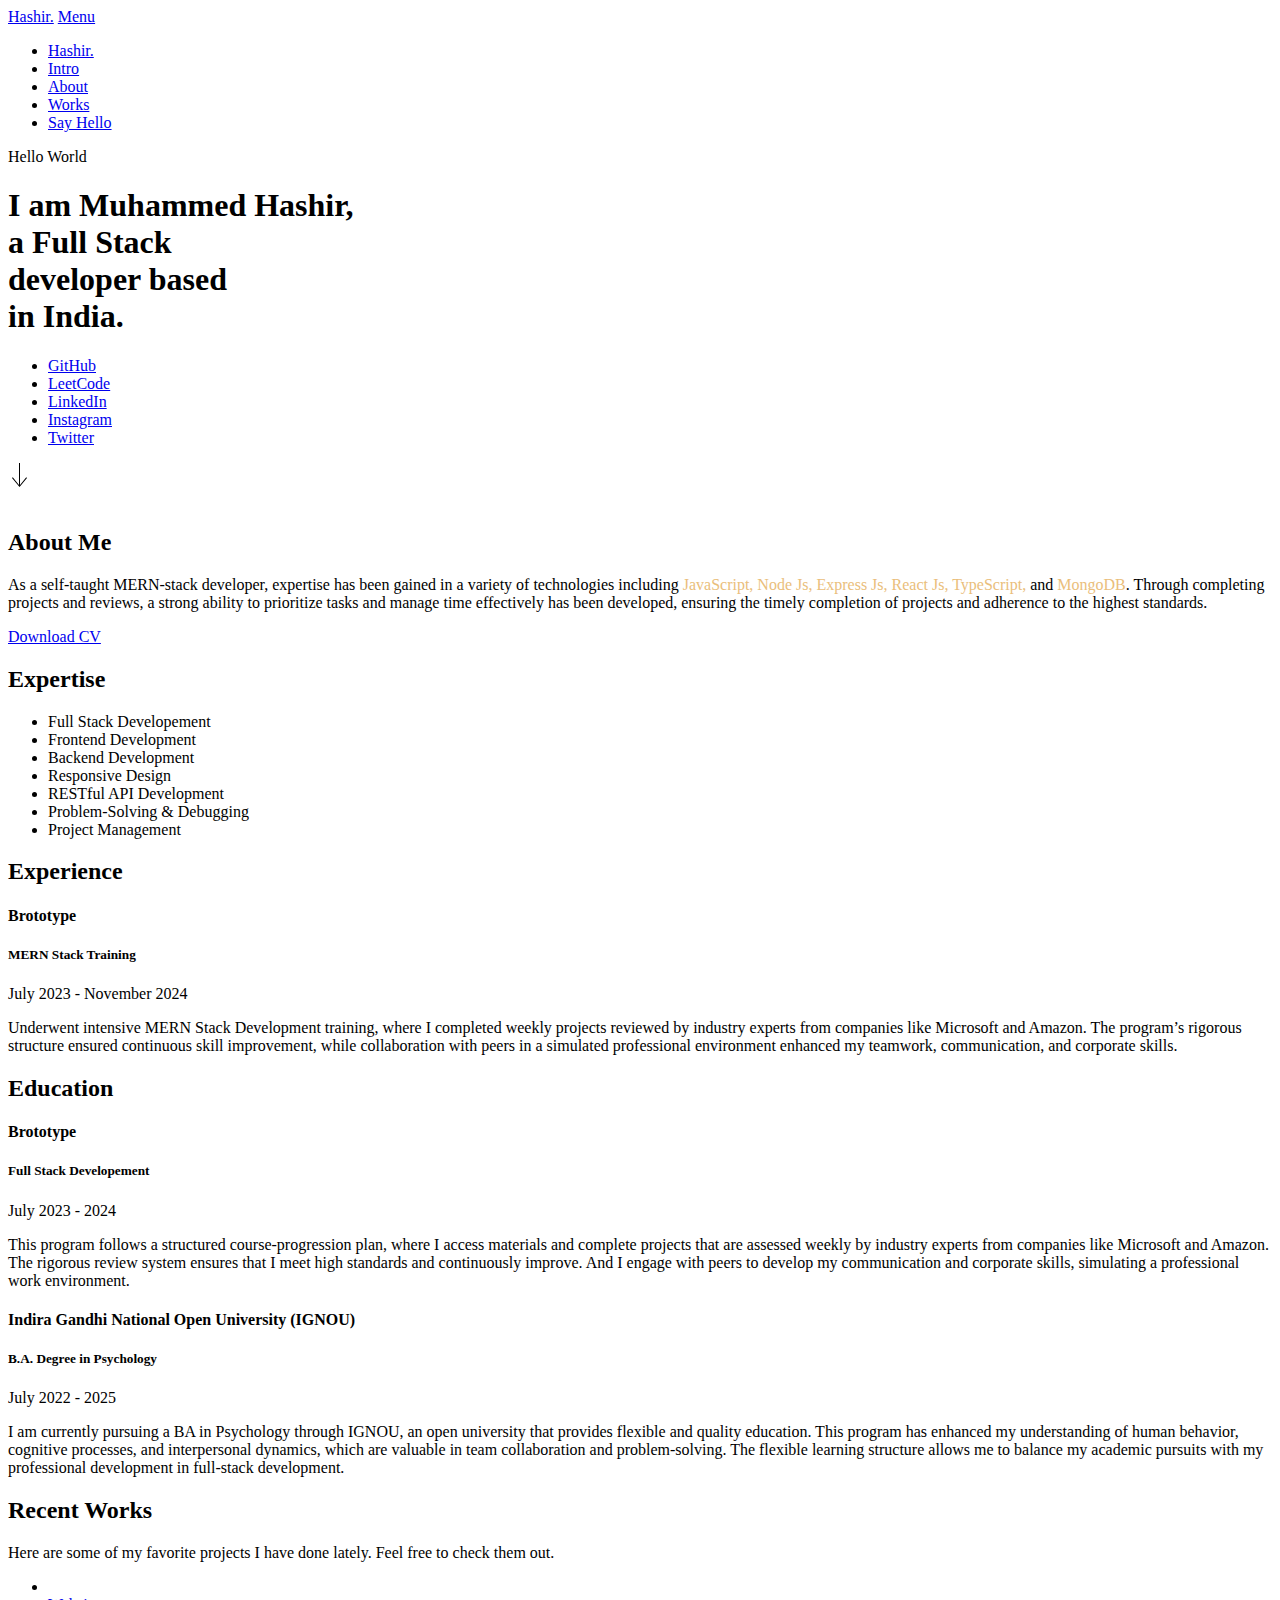
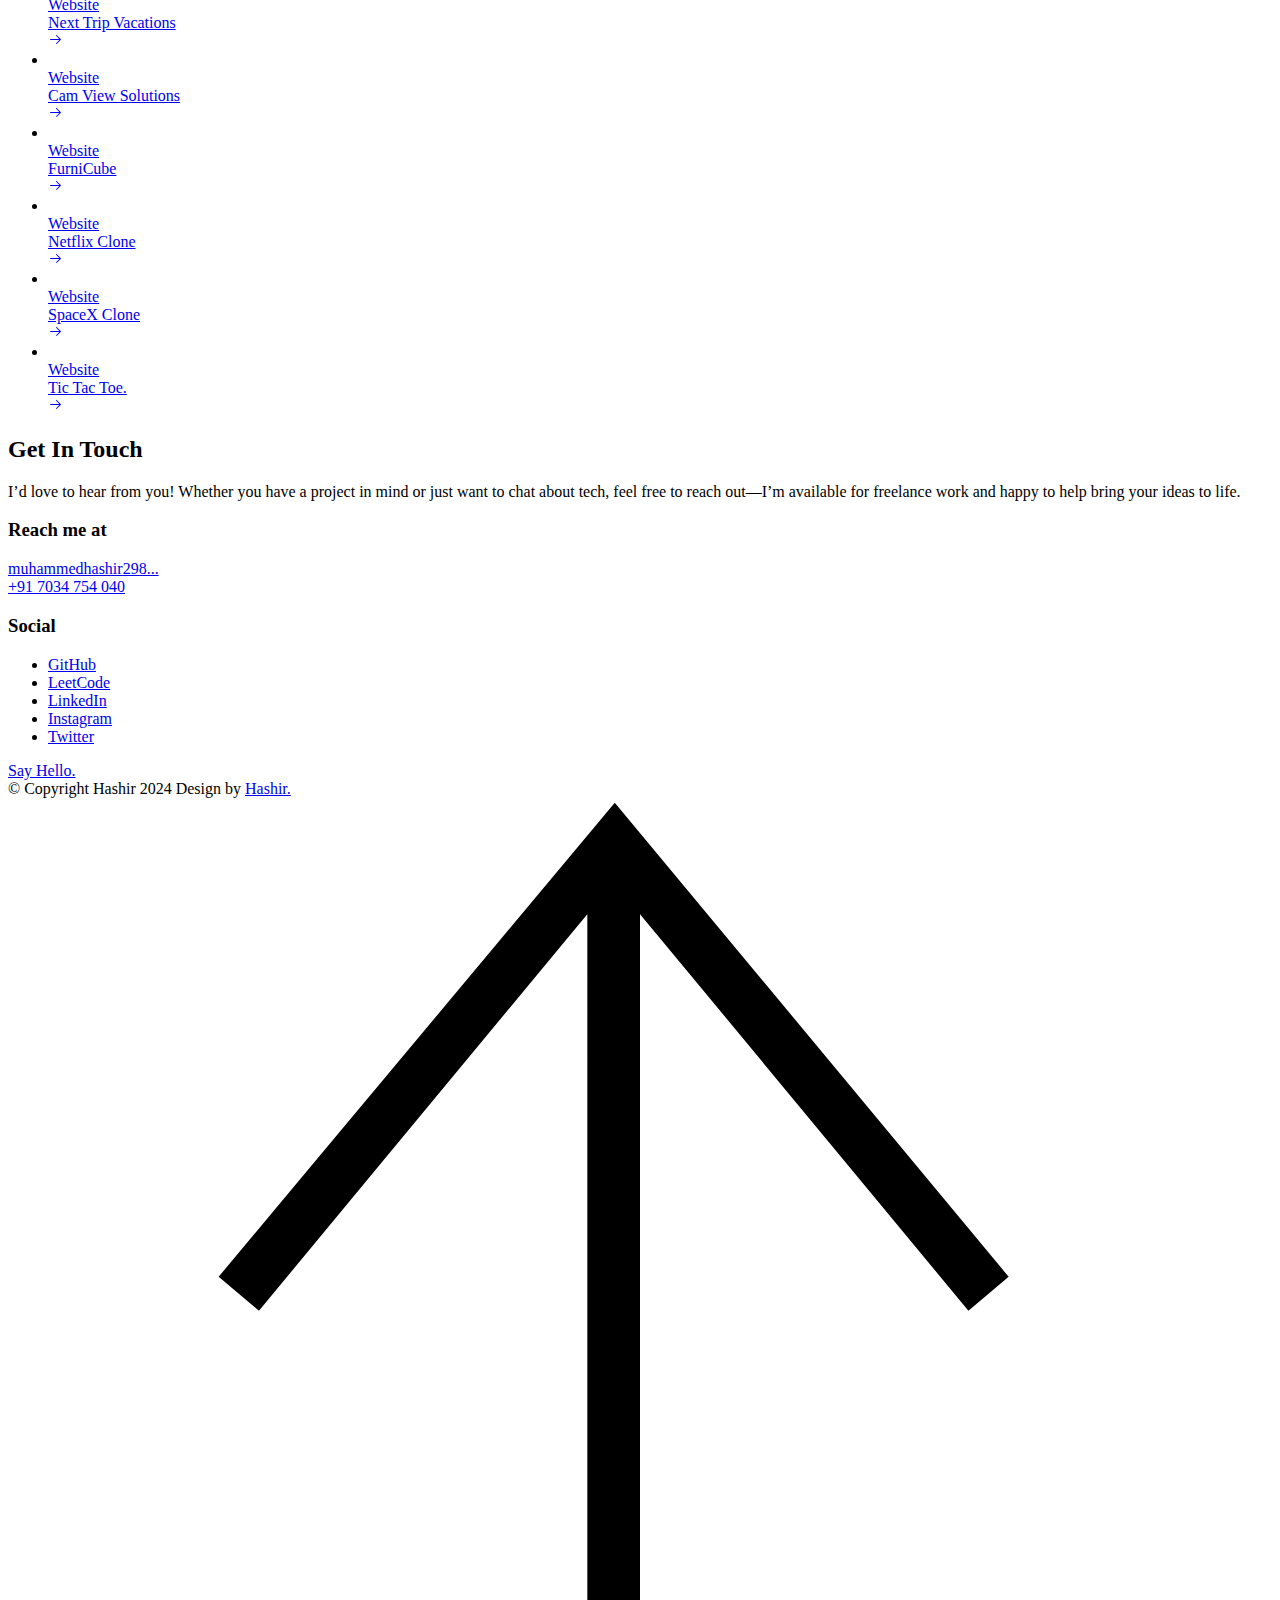
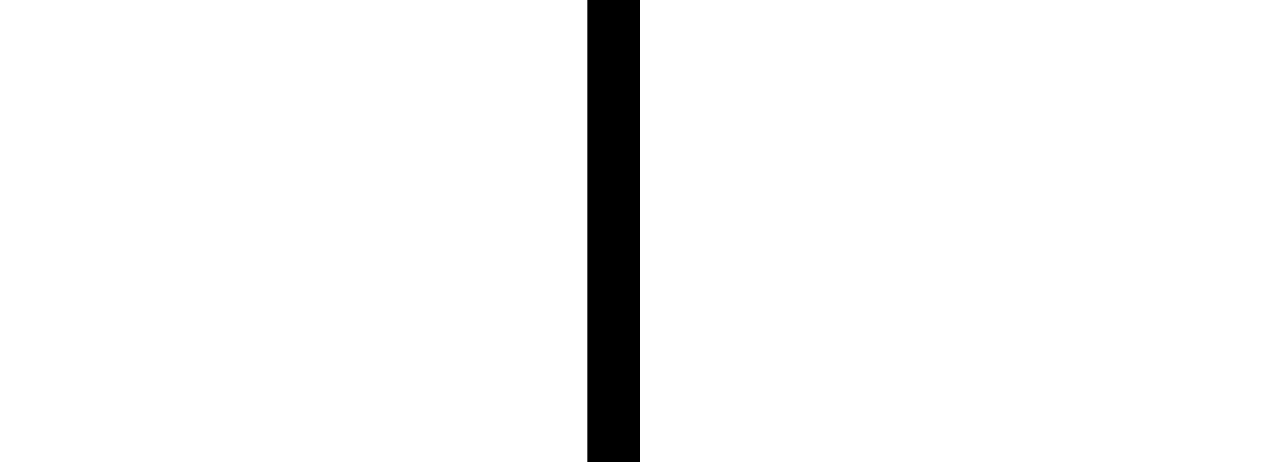
==== index.html @ 38540b13 "done" ====
<!DOCTYPE html>
<html class="no-js ss-preload" lang="en">

<head>

    <!--- basic page needs
    ================================================== -->
    <meta charset="utf-8">
    <title>Hashir</title>
    <meta name="description" content="">
    <meta name="author" content="">

    <!-- mobile specific metas
    ================================================== -->
    <meta name="viewport" content="width=device-width, initial-scale=1">

    <!-- CSS
    ================================================== -->
    <link rel="stylesheet" href="css/vendor.css">
    <link rel="stylesheet" href="css/styles.css">

    <!-- favicons
    ================================================== -->
    <link rel="apple-touch-icon" sizes="180x180" href="apple-touch-icon.png">
    <link rel="icon" type="image/png" sizes="32x32" href="favicon.png">
    <link rel="icon" type="image/png" sizes="16x16" href="favicon.png">
    <link rel="manifest" href="site.webmanifest">

</head>

<body id="top">


    <!-- # preloader
    ================================================== -->
    <div id="preloader">
        <div id="loader">
        </div>
    </div>


    <!-- # page wrap
    ================================================== -->
    <div class="s-pagewrap">

        <div class="circles">
            <span></span>
            <span></span>
            <span></span>
            <span></span>
            <span></span>
        </div>


        <!-- ## site header 
        ================================================== -->
        <header class="s-header">

            <div class="header-mobile">
                <span class="mobile-home-link"><a href="index.html">Hashir.</a></span>
                <a class="mobile-menu-toggle" href="#0"><span>Menu</span></a>
            </div>

            <div class="row wide main-nav-wrap">
                <nav class="column lg-12 main-nav">
                    <ul>
                        <li><a href="index.html" class="home-link">Hashir.</a></li>
                        <li class="current"><a href="#intro" class="smoothscroll">Intro</a></li>
                        <li><a href="#about" class="smoothscroll">About</a></li>
                        <li><a href="#works" class="smoothscroll">Works</a></li>
                        <li><a href="#contact" class="smoothscroll">Say Hello</a></li>
                    </ul>
                </nav>
            </div>

        </header> <!-- end s-header -->


        <!-- ## main content
        ==================================================- -->
        <main class="s-content">


            <!-- ### intro
            ================================================== -->
            <section id="intro" class="s-intro target-section">

                <div class="row intro-content wide">

                    <div class="column">
                        <div class="text-pretitle with-line">
                            Hello World
                        </div>

                        <h1 class="text-huge-title">
                            I am Muhammed Hashir, <br>
                            a Full Stack <br>
                            developer based <br>
                            in India.
                        </h1>
                    </div>

                    <ul class="intro-social">
                        <li><a href="https://github.com/hazecodez">GitHub</a></li>
                        <li><a href="https://leetcode.com/u/mdhashir/">LeetCode</a></li>
                        <li><a href="https://www.linkedin.com/in/hashir-fullstack-dev/">LinkedIn</a></li>
                        <li><a href="https://www.instagram.com/hashirrre/">Instagram</a></li>
                        <li><a href="https://x.com/hazee040">Twitter</a></li>

                    </ul>

                </div> <!-- end intro content -->

                <a href="#about" class="intro-scrolldown smoothscroll">
                    <svg width="24" height="24" viewBox="0 0 24 24" xmlns="http://www.w3.org/2000/svg"
                        fill-rule="evenodd" clip-rule="evenodd">
                        <path
                            d="M11 21.883l-6.235-7.527-.765.644 7.521 9 7.479-9-.764-.645-6.236 7.529v-21.884h-1v21.883z" />
                    </svg>
                </a>

            </section> <!-- end s-intro -->


            <!-- ### about
            ================================================== -->
            <section id="about" class="s-about target-section">


                <div class="row about-info wide" data-animate-block>

                    <div class="column lg-6 md-12 about-info__pic-block">
                        <img src="images/about-photo.png" srcset="images/about-photo.png 1x, images/about-photo.png 2x"
                            alt="" class="about-info__pic" data-animate-el>
                    </div>

                    <div class="column lg-6 md-12">
                        <div class="about-info__text">

                            <h2 class="text-pretitle with-line" data-animate-el>
                                About Me
                            </h2>
                            <p class="attention-getter" data-animate-el>
                                As a self-taught MERN-stack developer, expertise has been gained in a variety of
                                technologies including <span style="color: #eabe7b;">JavaScript, Node Js, Express Js,
                                    React Js, TypeScript,</span> and
                                <span style="color: #eabe7b;">MongoDB</span>. Through completing projects and reviews, a
                                strong ability to prioritize tasks
                                and manage time effectively has been developed, ensuring the timely completion of
                                projects and adherence to the highest standards.
                            </p>
                            <a href="mycv.pdf" download="MUHAMMED HASHIR.pdf" class="btn btn--medium u-fullwidth"
                                data-animate-el>Download CV</a>

                        </div>
                    </div>
                </div> <!-- about-info -->


                <div class="row about-expertise" data-animate-block>
                    <div class="column lg-12">

                        <h2 class="text-pretitle" data-animate-el>Expertise</h2>

                        <ul class="skills-list h1" data-animate-el>
                            <li>Full Stack Developement</li>
                            <li>Frontend Development</li>
                            <li>Backend Development</li>
                            <li>Responsive Design</li>
                            <li>RESTful API Development</li>
                            <li>Problem-Solving & Debugging</li>
                            <li>Project Management</li>
                        </ul>

                    </div>
                </div> <!-- end about-expertise -->


                <div class="row about-timelines" data-animate-block>

                    <div class="column lg-6 tab-12">

                        <h2 class="text-pretitle" data-animate-el>
                            Experience
                        </h2>

                        <div class="timeline" data-animate-el>

                            <!-- <div class="timeline__block">
                                <div class="timeline__bullet"></div>
                                <div class="timeline__header">
                                    <h4 class="timeline__title">viaDOTS</h3>
                                        <h5 class="timeline__meta">Backend Developer</h5>
                                        <p class="timeline__timeframe">December 2024 - Present</p>
                                </div>
                                <div class="timeline__desc">
                                    <p>Contributed to the development of a robust ride-hailing platform by building and
                                        optimizing microservices using Node.js. Played a key role in ensuring seamless
                                        operations for the Driver Operated Transport Service (DOTS), focusing on
                                        scalability, reliability, and performance. Worked on implementing transparent
                                        pricing and efficient backend processes to support hassle-free rides for both
                                        Riders and Drivers, aligning with the company’s mission to deliver smart and
                                        user-friendly solutions.</p>
                                </div>
                            </div> -->

                            <div class="timeline__block">
                                <div class="timeline__bullet"></div>
                                <div class="timeline__header">
                                    <h4 class="timeline__title">Brototype</h4>
                                    <h5 class="timeline__meta">MERN Stack Training</h5>
                                    <p class="timeline__timeframe">July 2023 - November 2024</p>
                                </div>
                                <div class="timeline__desc">
                                    <p>Underwent intensive MERN Stack Development training, where I completed weekly
                                        projects reviewed by industry experts from companies like Microsoft and Amazon.
                                        The program’s rigorous structure ensured continuous skill improvement, while
                                        collaboration with peers in a simulated professional environment enhanced my
                                        teamwork, communication, and corporate skills.</p>
                                </div>
                            </div>

                        </div> <!-- end timeline -->

                    </div> <!-- end column -->

                    <div class="column lg-6 tab-12">

                        <h2 class="text-pretitle" data-animate-el>
                            Education
                        </h2>

                        <div class="timeline" data-animate-el>

                            <div class="timeline__block">
                                <div class="timeline__bullet"></div>
                                <div class="timeline__header">
                                    <h4 class="timeline__title">Brototype</h3>
                                        <h5 class="timeline__meta">Full Stack Developement</h5>
                                        <p class="timeline__timeframe">July 2023 - 2024</p>
                                </div>
                                <div class="timeline__desc">
                                    <p>This program follows a structured course-progression plan, where I access
                                        materials and complete projects that are assessed weekly by industry experts
                                        from companies like Microsoft and Amazon. The rigorous review system ensures
                                        that I meet high standards and continuously improve. And I engage with peers
                                        to
                                        develop my communication and corporate skills, simulating a professional
                                        work
                                        environment.</p>
                                </div>
                            </div>

                            <div class="timeline__block">
                                <div class="timeline__bullet"></div>
                                <div class="timeline__header">
                                    <h4 class="timeline__title">Indira Gandhi National Open University (IGNOU)</h4>
                                    <h5 class="timeline__meta">B.A. Degree in Psychology</h5>
                                    <p class="timeline__timeframe">July 2022 - 2025</p>
                                </div>
                                <div class="timeline__desc">
                                    <p>I am currently pursuing a BA in Psychology through IGNOU, an open university
                                        that
                                        provides flexible and quality education. This program has enhanced my
                                        understanding of human behavior, cognitive processes, and interpersonal
                                        dynamics, which are valuable in team collaboration and problem-solving. The
                                        flexible learning structure allows me to balance my academic pursuits with
                                        my
                                        professional development in full-stack development.</p>
                                </div>
                            </div>

                        </div>

                    </div> <!-- end column -->


                </div> <!-- end about-timelines -->

            </section> <!-- end s-about -->


            <!-- ### works
            ================================================== -->
            <section id="works" class="s-works target-section">


                <div class="row works-portfolio">

                    <div class="column lg-12" data-animate-block>

                        <h2 class="text-pretitle" data-animate-el>
                            Recent Works
                        </h2>
                        <p class="h1" data-animate-el>
                            Here are some of my favorite projects I have done lately. Feel free to check them out.
                        </p>

                        <ul class="folio-list row block-lg-one-half block-stack-on-1000">

                            <li class="folio-list__item column" data-animate-el>
                                <a class="folio-list__item-link" href="#modal-01">
                                    <div class="folio-list__item-pic">
                                        <img src="images/portfolio/fuji.jpg"
                                            srcset="images/portfolio/fuji.jpg 1x, images/portfolio/fuji@2x.jpg 2x"
                                            alt="">
                                    </div>

                                    <div class="folio-list__item-text">
                                        <div class="folio-list__item-cat">
                                            Website
                                        </div>
                                        <div class="folio-list__item-title">
                                            Next Trip Vacations
                                        </div>
                                    </div>
                                </a>
                                <a class="folio-list__proj-link" href="#" title="project link">
                                    <svg width="15" height="15" viewBox="0 0 15 15" fill="none"
                                        xmlns="http://www.w3.org/2000/svg">
                                        <path
                                            d="M8.14645 3.14645C8.34171 2.95118 8.65829 2.95118 8.85355 3.14645L12.8536 7.14645C13.0488 7.34171 13.0488 7.65829 12.8536 7.85355L8.85355 11.8536C8.65829 12.0488 8.34171 12.0488 8.14645 11.8536C7.95118 11.6583 7.95118 11.3417 8.14645 11.1464L11.2929 8H2.5C2.22386 8 2 7.77614 2 7.5C2 7.22386 2.22386 7 2.5 7H11.2929L8.14645 3.85355C7.95118 3.65829 7.95118 3.34171 8.14645 3.14645Z"
                                            fill="currentColor" fill-rule="evenodd" clip-rule="evenodd"></path>
                                    </svg>
                                </a>
                            </li> <!--end folio-list__item -->

                            <li class="folio-list__item column" data-animate-el>
                                <a class="folio-list__item-link" href="#modal-02">
                                    <div class="folio-list__item-pic">
                                        <img src="images/portfolio/lamp.jpg"
                                            srcset="images/portfolio/lamp.jpg 1x, images/portfolio/lamp@2x.jpg 2x"
                                            alt="">
                                    </div>

                                    <div class="folio-list__item-text">
                                        <div class="folio-list__item-cat">
                                            Website
                                        </div>
                                        <div class="folio-list__item-title">
                                            Cam View Solutions
                                        </div>
                                    </div>
                                </a>
                                <a class="folio-list__proj-link" href="#" title="project link">
                                    <svg width="15" height="15" viewBox="0 0 15 15" fill="none"
                                        xmlns="http://www.w3.org/2000/svg">
                                        <path
                                            d="M8.14645 3.14645C8.34171 2.95118 8.65829 2.95118 8.85355 3.14645L12.8536 7.14645C13.0488 7.34171 13.0488 7.65829 12.8536 7.85355L8.85355 11.8536C8.65829 12.0488 8.34171 12.0488 8.14645 11.8536C7.95118 11.6583 7.95118 11.3417 8.14645 11.1464L11.2929 8H2.5C2.22386 8 2 7.77614 2 7.5C2 7.22386 2.22386 7 2.5 7H11.2929L8.14645 3.85355C7.95118 3.65829 7.95118 3.34171 8.14645 3.14645Z"
                                            fill="currentColor" fill-rule="evenodd" clip-rule="evenodd"></path>
                                    </svg>
                                </a>
                            </li> <!--end folio-list__item -->

                            <li class="folio-list__item column" data-animate-el>
                                <a class="folio-list__item-link" href="#modal-03">
                                    <div class="folio-list__item-pic">
                                        <img src="images/portfolio/rucksack.jpg"
                                            srcset="images/portfolio/rucksack.jpg 1x, images/portfolio/rucksack@2x.jpg 2x"
                                            alt="">
                                    </div>

                                    <div class="folio-list__item-text">
                                        <div class="folio-list__item-cat">
                                            Website
                                        </div>
                                        <div class="folio-list__item-title">
                                            FurniCube
                                        </div>
                                    </div>
                                </a>
                                <a class="folio-list__proj-link" href="#" title="project link">
                                    <svg width="15" height="15" viewBox="0 0 15 15" fill="none"
                                        xmlns="http://www.w3.org/2000/svg">
                                        <path
                                            d="M8.14645 3.14645C8.34171 2.95118 8.65829 2.95118 8.85355 3.14645L12.8536 7.14645C13.0488 7.34171 13.0488 7.65829 12.8536 7.85355L8.85355 11.8536C8.65829 12.0488 8.34171 12.0488 8.14645 11.8536C7.95118 11.6583 7.95118 11.3417 8.14645 11.1464L11.2929 8H2.5C2.22386 8 2 7.77614 2 7.5C2 7.22386 2.22386 7 2.5 7H11.2929L8.14645 3.85355C7.95118 3.65829 7.95118 3.34171 8.14645 3.14645Z"
                                            fill="currentColor" fill-rule="evenodd" clip-rule="evenodd"></path>
                                    </svg>
                                </a>
                            </li> <!--end folio-list__item -->

                            <li class="folio-list__item column" data-animate-el>
                                <a class="folio-list__item-link" href="#modal-04">
                                    <div class="folio-list__item-pic">
                                        <img src="images/portfolio/skaterboy.jpg"
                                            srcset="images/portfolio/skaterboy.jpg 1x, images/portfolio/skaterboy@2x.jpg 2x"
                                            alt="">
                                    </div>

                                    <div class="folio-list__item-text">
                                        <div class="folio-list__item-cat">
                                            Website
                                        </div>
                                        <div class="folio-list__item-title">
                                            Netflix Clone
                                        </div>
                                    </div>
                                </a>
                                <a class="folio-list__proj-link" href="#" title="project link">
                                    <svg width="15" height="15" viewBox="0 0 15 15" fill="none"
                                        xmlns="http://www.w3.org/2000/svg">
                                        <path
                                            d="M8.14645 3.14645C8.34171 2.95118 8.65829 2.95118 8.85355 3.14645L12.8536 7.14645C13.0488 7.34171 13.0488 7.65829 12.8536 7.85355L8.85355 11.8536C8.65829 12.0488 8.34171 12.0488 8.14645 11.8536C7.95118 11.6583 7.95118 11.3417 8.14645 11.1464L11.2929 8H2.5C2.22386 8 2 7.77614 2 7.5C2 7.22386 2.22386 7 2.5 7H11.2929L8.14645 3.85355C7.95118 3.65829 7.95118 3.34171 8.14645 3.14645Z"
                                            fill="currentColor" fill-rule="evenodd" clip-rule="evenodd"></path>
                                    </svg>
                                </a>
                            </li> <!--end folio-list__item -->

                            <li class="folio-list__item column" data-animate-el>
                                <a class="folio-list__item-link" href="#modal-05">
                                    <div class="folio-list__item-pic">
                                        <img src="images/portfolio/sanddunes.jpg"
                                            srcset="images/portfolio/sanddunes.jpg 1x, images/portfolio/sanddunes@2x.jpg 2x"
                                            alt="">
                                    </div>

                                    <div class="folio-list__item-text">
                                        <div class="folio-list__item-cat">
                                            Website
                                        </div>
                                        <div class="folio-list__item-title">
                                            SpaceX Clone
                                        </div>
                                    </div>
                                </a>
                                <a class="folio-list__proj-link" href="#" title="project link">
                                    <svg width="15" height="15" viewBox="0 0 15 15" fill="none"
                                        xmlns="http://www.w3.org/2000/svg">
                                        <path
                                            d="M8.14645 3.14645C8.34171 2.95118 8.65829 2.95118 8.85355 3.14645L12.8536 7.14645C13.0488 7.34171 13.0488 7.65829 12.8536 7.85355L8.85355 11.8536C8.65829 12.0488 8.34171 12.0488 8.14645 11.8536C7.95118 11.6583 7.95118 11.3417 8.14645 11.1464L11.2929 8H2.5C2.22386 8 2 7.77614 2 7.5C2 7.22386 2.22386 7 2.5 7H11.2929L8.14645 3.85355C7.95118 3.65829 7.95118 3.34171 8.14645 3.14645Z"
                                            fill="currentColor" fill-rule="evenodd" clip-rule="evenodd"></path>
                                    </svg>
                                </a>
                            </li> <!--end folio-list__item -->

                            <li class="folio-list__item column" data-animate-el>
                                <a class="folio-list__item-link" href="#modal-06">
                                    <div class="folio-list__item-pic">
                                        <img src="images/portfolio/minimalismo.jpg"
                                            srcset="images/portfolio/minimalismo.jpg 1x, images/portfolio/minimalismo@2x.jpg 2x"
                                            alt="">
                                    </div>

                                    <div class="folio-list__item-text">
                                        <div class="folio-list__item-cat">
                                            Website
                                        </div>
                                        <div class="folio-list__item-title">
                                            Tic Tac Toe.
                                        </div>
                                    </div>
                                </a>
                                <a class="folio-list__proj-link" href="#" title="project link">
                                    <svg width="15" height="15" viewBox="0 0 15 15" fill="none"
                                        xmlns="http://www.w3.org/2000/svg">
                                        <path
                                            d="M8.14645 3.14645C8.34171 2.95118 8.65829 2.95118 8.85355 3.14645L12.8536 7.14645C13.0488 7.34171 13.0488 7.65829 12.8536 7.85355L8.85355 11.8536C8.65829 12.0488 8.34171 12.0488 8.14645 11.8536C7.95118 11.6583 7.95118 11.3417 8.14645 11.1464L11.2929 8H2.5C2.22386 8 2 7.77614 2 7.5C2 7.22386 2.22386 7 2.5 7H11.2929L8.14645 3.85355C7.95118 3.65829 7.95118 3.34171 8.14645 3.14645Z"
                                            fill="currentColor" fill-rule="evenodd" clip-rule="evenodd"></path>
                                    </svg>
                                </a>
                            </li> <!--end folio-list__item -->



                        </ul> <!-- end folio-list -->

                    </div> <!-- end column -->


                    <!-- Modal Templates Popup
                    -------------------------------------------- -->
                    <div id="modal-01" hidden>
                        <div class="modal-popup">
                            <img src="images/portfolio/gallery/g-fuji.jpg" alt="">

                            <div class="modal-popup__desc">
                                <h5>Next Trip Vacations</h5>
                                <p>A travel package booking platform where users can book packages, share experiences,
                                    and connect with hosts via chat and video calls. Travel hosts can create and manage
                                    packages, while admins oversee the entire platform for smooth operation.</p>
                                <ul class="modal-popup__cat">
                                    <li><a href="https://github.com/hazecodez/Next-Trip-Client"><span
                                                style="color: black;">Frontend</span></a></li>
                                    <li><a href="https://github.com/hazecodez/Next-Trip-Server"><span
                                                style="color: black;">Backend</span></a></li>
                                </ul>
                            </div>

                            <a href="https://next-trip-client.vercel.app/" class="modal-popup__details">Live link</a>
                        </div>
                    </div> <!-- end modal -->

                    <div id="modal-02" hidden>
                        <div class="modal-popup">
                            <img src="images/portfolio/gallery/g-lamp.jpg" alt="">

                            <div class="modal-popup__desc">
                                <h5>Cam View Solutions</h5>
                                <p>A static website built for Cam View Solutions to showcase their expertise and
                                    services in security and technology. Developed using React and Tailwind CSS for a
                                    sleek, responsive design, and integrated with EmailJS for seamless contact
                                    functionality.</p>
                                <ul class="modal-popup__cat">

                                    <li><a href="https://github.com/hazecodez/Cam-View-Solutions"><span
                                                style="color: black;">Source Code</span></a></li>

                                </ul>
                            </div>

                            <a href="https://camviewsolutions.vercel.app/" class="modal-popup__details">Live link</a>
                        </div>
                    </div> <!-- end modal -->

                    <div id="modal-03" hidden>
                        <div class="modal-popup">
                            <img src="images/portfolio/gallery/g-rucksack.jpg" alt="">

                            <div class="modal-popup__desc">
                                <h5>FurniCube</h5>
                                <p>An e-commerce platform offering a complete range of features, including product
                                    browsing, cart management, and secure payments. Built with Node.js for the backend
                                    and EJS for dynamic views, the platform integrates Razorpay for seamless and secure
                                    payment processing, ensuring a smooth user experience.</p>
                                <ul class="modal-popup__cat">
                                    <li><a href="https://github.com/hazecodez/FurniCube"><span
                                                style="color: black;">Source Code</span></a></li>
                                </ul>
                            </div>

                            <a href="https://www.behance.net/" class="modal-popup__details">Project link</a>
                        </div>
                    </div> <!-- end modal -->

                    <div id="modal-04" hidden>
                        <div class="modal-popup">
                            <img src="images/portfolio/gallery/g-skaterboy.jpg" alt="">

                            <div class="modal-popup__desc">
                                <h5>Netflix Clone</h5>
                                <p>The Netflix Clone is a React-based web application that replicates the Netflix user
                                    interface. It fetches movie data and trailers from the TMDB (The Movie Database)
                                    API, showcasing movies in categorized rows, similar to the Netflix platform.</p>
                                <ul class="modal-popup__cat">
                                    <li><a href="https://github.com/hazecodez/Netflix-React-App"><span
                                        style="color: black;">Source Code</span></a></li>
                                </ul>
                            </div>

                            
                        </div>
                    </div> <!-- end modal -->

                    <div id="modal-05" hidden>
                        <div class="modal-popup">

                            <img src="images/portfolio/gallery/g-sanddunes.jpg" alt="">

                            <div class="modal-popup__desc">
                                <h5>SpaceX Clone</h5>
                                <p>The SpaceX Clone is a responsive website that replicates the official SpaceX website
                                    design, created using only HTML and CSS. The project showcases a visually appealing
                                    and fully responsive layout, ensuring compatibility across different devices and
                                    screen sizes.
                                </p>
                                <ul class="modal-popup__cat">
                                    <li><a href="https://github.com/hazecodez/spacex_clone"><span
                                        style="color: black;">Source Code</span></a></li>
                                </ul>
                            </div>

                            
                        </div>
                    </div> <!-- end modal -->

                    <div id="modal-06" hidden>
                        <div class="modal-popup">
                            <img src="images/portfolio/gallery/g-minimalismo.jpg" alt="">

                            <div class="modal-popup__desc">
                                <h5>Tic Tac Toe Game</h5>
                                <p>The Tic Tac Toe game is a simple React application with a clean and intuitive design.
                                    It allows two players to compete on a 3x3 grid, taking turns to place their symbols
                                    (X or O) until one player wins or the game ends in a draw.
                                    </p>
                                <ul class="modal-popup__cat">
                                    <li><a href="https://github.com/hazecodez/Tic-Tac-Toe"><span
                                        style="color: black;">Source Code</span></a></li>
                                    
                                </ul>
                            </div>

                           
                        </div>
                    </div> <!-- end modal -->


                </div> <!-- end works-portfolio -->


                <!-- <div class="row testimonials">
                    <div class="column lg-12" data-animate-block>

                        <div class="swiper-container testimonial-slider" data-animate-el>

                            <div class="swiper-wrapper">

                                <div class="testimonial-slider__slide swiper-slide">
                                    <div class="testimonial-slider__author">
                                        <img src="images/avatars/user-02.jpg" alt="Author image"
                                            class="testimonial-slider__avatar">
                                        <cite class="testimonial-slider__cite">
                                            <strong>Tim Cook</strong>
                                            <span>CEO, Apple</span>
                                        </cite>
                                    </div>
                                    <p>
                                        Molestiae incidunt consequatur quis ipsa autem nam sit enim magni. Voluptas
                                        tempore rem.
                                        Explicabo a quaerat sint autem dolore ducimus ut consequatur neque. Nisi dolores
                                        quaerat fuga rem nihil nostrum.
                                        Laudantium quia consequatur molestias delectus culpa.
                                    </p>
                                </div> 
                                <div class="testimonial-slider__slide swiper-slide">
                                    <div class="testimonial-slider__author">
                                        <img src="images/avatars/user-03.jpg" alt="Author image"
                                            class="testimonial-slider__avatar">
                                        <cite class="testimonial-slider__cite">
                                            <strong>Sundar Pichai</strong>
                                            <span>CEO, Google</span>
                                        </cite>
                                    </div>
                                    <p>
                                        Excepturi nam cupiditate culpa doloremque deleniti repellat. Veniam quos
                                        repellat voluptas animi adipisci.
                                        Nisi eaque consequatur. Voluptatem dignissimos ut ducimus accusantium
                                        perspiciatis.
                                        Quasi voluptas eius distinctio. Atque eos maxime.
                                    </p>
                                </div> 

                                <div class="testimonial-slider__slide swiper-slide">
                                    <div class="testimonial-slider__author">
                                        <img src="images/avatars/user-01.jpg" alt="Author image"
                                            class="testimonial-slider__avatar">
                                        <cite class="testimonial-slider__cite">
                                            <strong>Satya Nadella</strong>
                                            <span>CEO, Microsoft</span>
                                        </cite>
                                    </div>
                                    <p>
                                        Repellat dignissimos libero. Qui sed at corrupti expedita voluptas odit. Nihil
                                        ea quia nesciunt. Ducimus aut sed ipsam.
                                        Autem eaque officia cum exercitationem sunt voluptatum accusamus. Quasi voluptas
                                        eius distinctio.
                                        Voluptatem dignissimos ut.
                                    </p>
                                </div> 

                                <div class="testimonial-slider__slide swiper-slide">
                                    <div class="testimonial-slider__author">
                                        <img src="images/avatars/user-06.jpg" alt="Author image"
                                            class="testimonial-slider__avatar">
                                        <cite class="testimonial-slider__cite">
                                            <strong>Jeff Bezos</strong>
                                            <span>CEO, Amazon</span>
                                        </cite>
                                    </div>
                                    <p>
                                        Nunc interdum lacus sit amet orci. Vestibulum dapibus nunc ac augue. Fusce vel
                                        dui. In ac felis
                                        quis tortor malesuada pretium. Curabitur vestibulum aliquam leo. Qui sed at
                                        corrupti expedita voluptas odit.
                                        Nihil ea quia nesciunt. Ducimus aut sed ipsam.
                                    </p>
                                </div>
                            </div>

                            <div class="swiper-pagination"></div>

                        </div> 

                    </div> 
                </div>  -->

            </section> <!-- end s-works -->


            <!-- ### contact
            ================================================== -->
            <section id="contact" class="s-contact target-section">

                <div class="row contact-top">
                    <div class="column lg-12">
                        <h2 class="text-pretitle">
                            Get In Touch
                        </h2>

                        <p class="h1">
                            I’d love to hear from you! Whether you have a project in mind or just want to chat about
                            tech, feel free to reach out—I’m available for freelance work and happy to help bring your
                            ideas to life.
                        </p>
                    </div>
                </div> <!-- end contact-top -->

                <div class="row contact-bottom">
                    <div class="column lg-3 md-5 tab-6 stack-on-550 contact-block">
                        <h3 class="text-pretitle">Reach me at</h3>
                        <p class="contact-links">
                            <a href="mailto:muhammedhashir298@gmail.com" class="mailtoui">muhammedhashir298...</a> <br>
                            <a href="tel:+917034754040">+91 7034 754 040</a>
                        </p>
                    </div>
                    <div class="column lg-4 md-5 tab-6 stack-on-550 contact-block">
                        <h3 class="text-pretitle">Social</h3>
                        <ul class="contact-social">
                            <li><a href="https://github.com/hazecodez">GitHub</a></li>
                            <li><a href="https://leetcode.com/u/mdhashir/">LeetCode</a></li>
                            <li><a href="https://www.linkedin.com/in/hashir-fullstack-dev/">LinkedIn</a></li>
                            <li><a href="https://www.instagram.com/hashirrre/">Instagram</a></li>
                            <li><a href="https://x.com/hazee040">Twitter</a></li>
                        </ul>
                    </div>
                    <div class="column lg-4 md-12 contact-block">
                        <a href="mailto:muhammedhashir298@gmail.com"
                            class="mailtoui btn btn--medium u-fullwidth contact-btn">Say Hello.</a>
                    </div>
                </div> <!-- end contact-bottom -->

            </section> <!-- end contact -->

        </main> <!-- end s-content -->


        <!-- ## footer
        ================================================== -->
        <footer class="s-footer">

            <div class="row">
                <div class="column ss-copyright">
                    <span>© Copyright Hashir 2024</span>
                    <span>Design by <a href="#">Hashir.</a>
                </div>

                <div class="ss-go-top">
                    <a class="smoothscroll" title="Back to Top" href="#top">
                        <svg xmlns="http://www.w3.org/2000/svg" viewBox="0 0 24 24" fill-rule="evenodd"
                            clip-rule="evenodd">
                            <path
                                d="M11 2.206l-6.235 7.528-.765-.645 7.521-9 7.479 9-.764.646-6.236-7.53v21.884h-1v-21.883z" />
                        </svg>
                    </a>
                </div>
            </div>

        </footer> <!-- end s-footer -->

    </div> <!-- end -s-pagewrap -->


    <!-- Java Script
    ================================================== -->
    <script src="js/plugins.js"></script>
    <script src="js/main.js"></script>

</body>

</html>
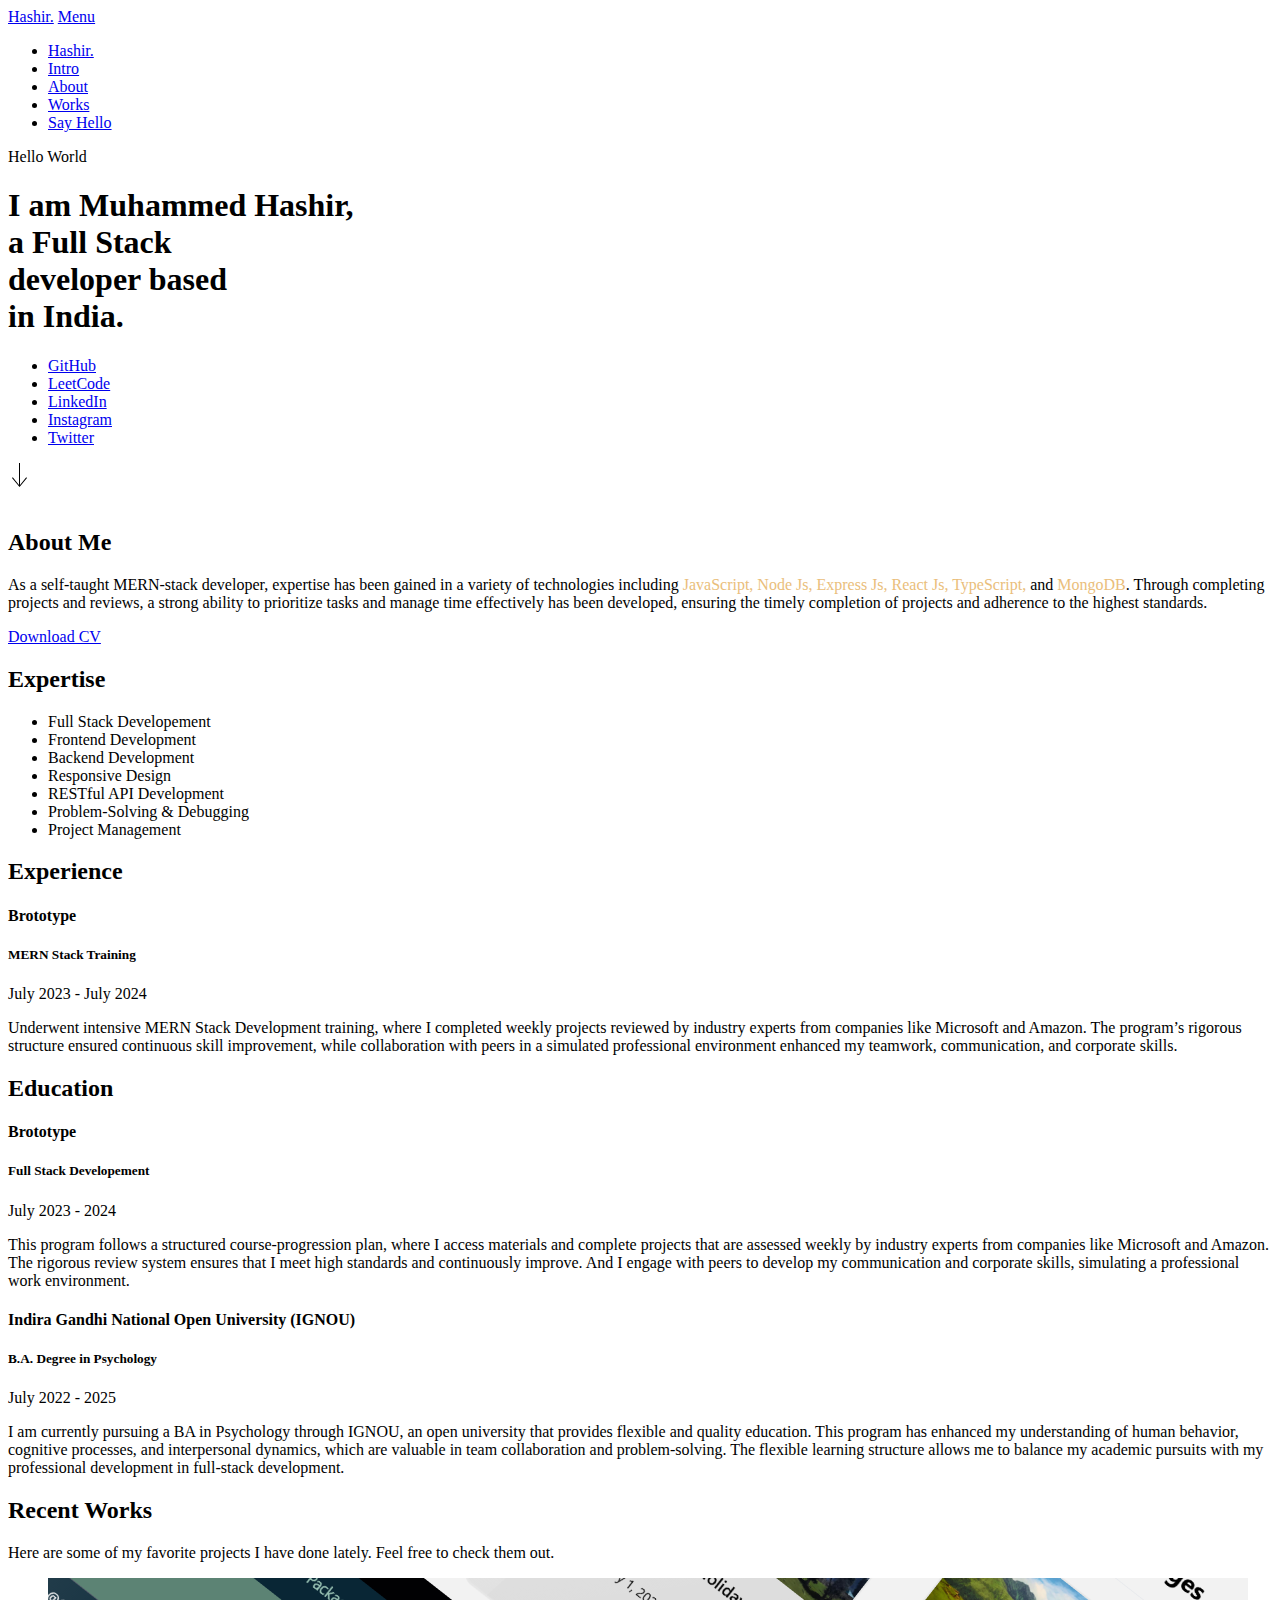
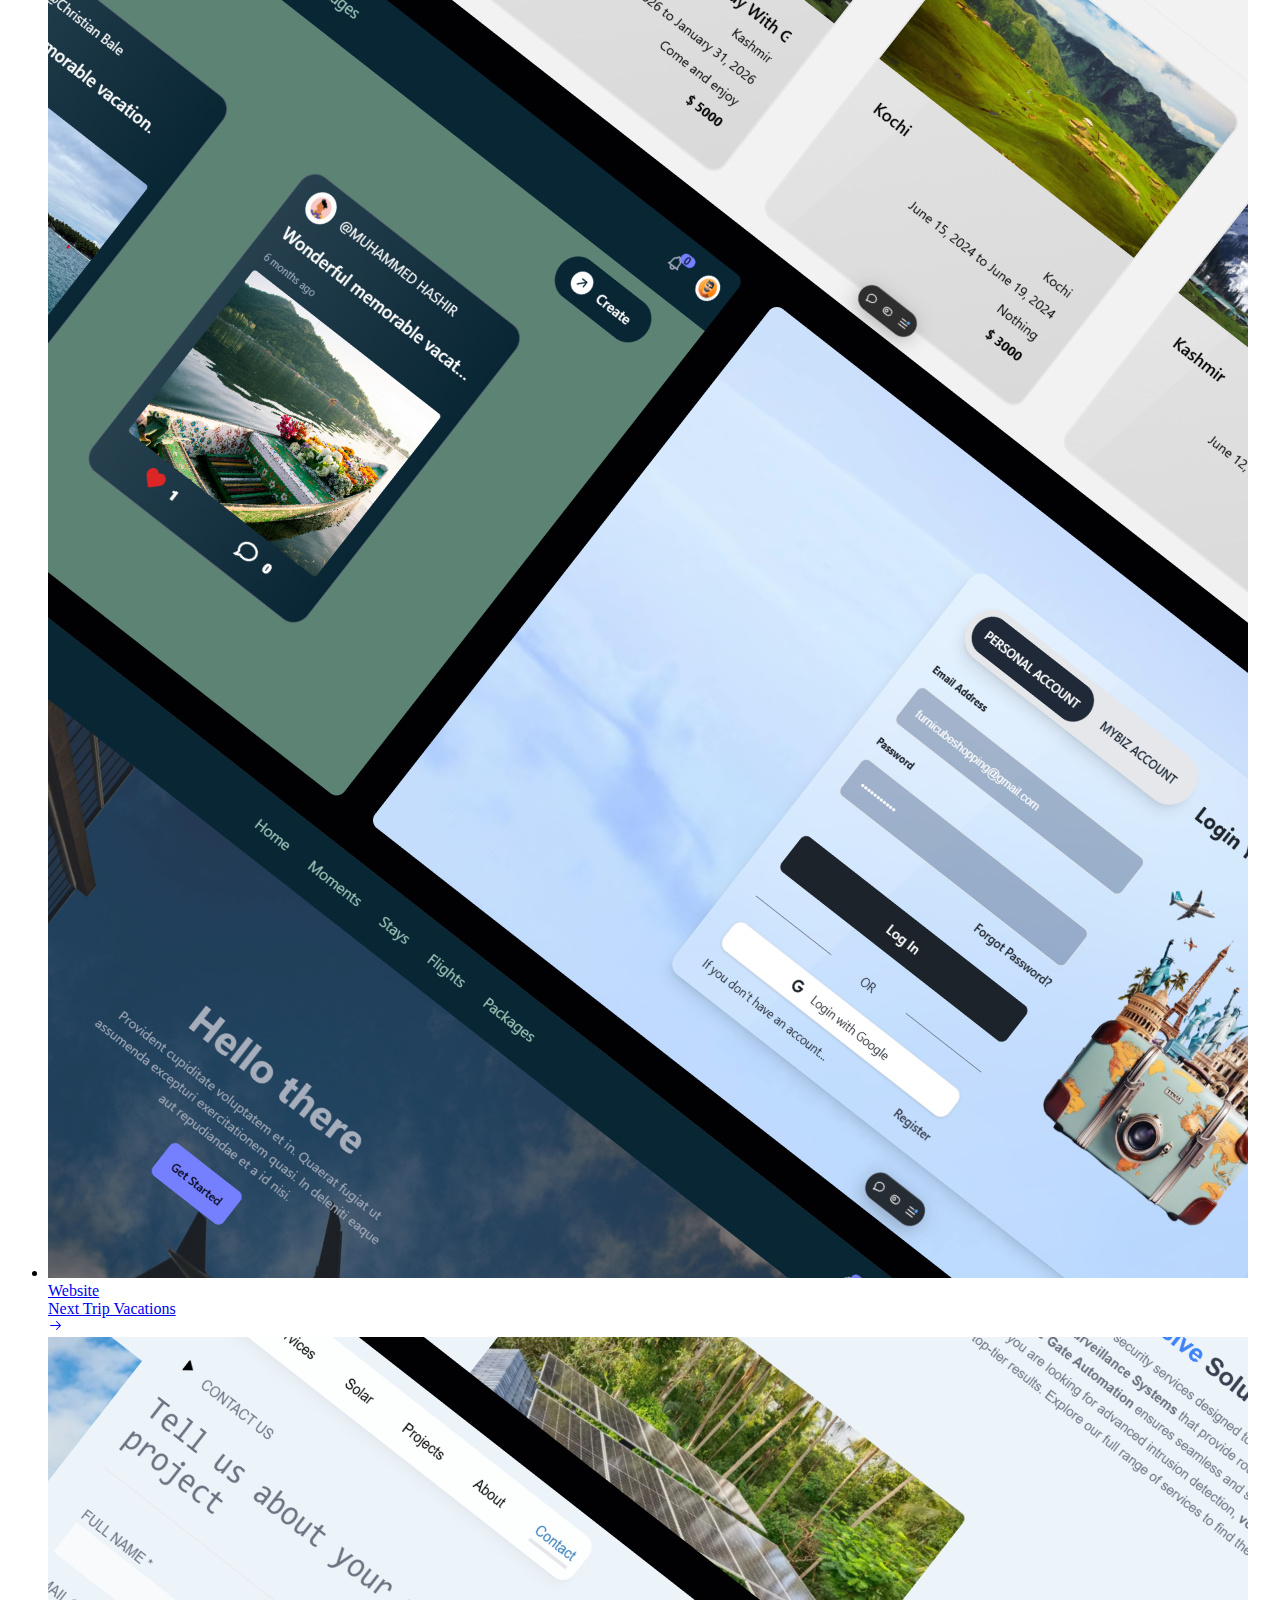
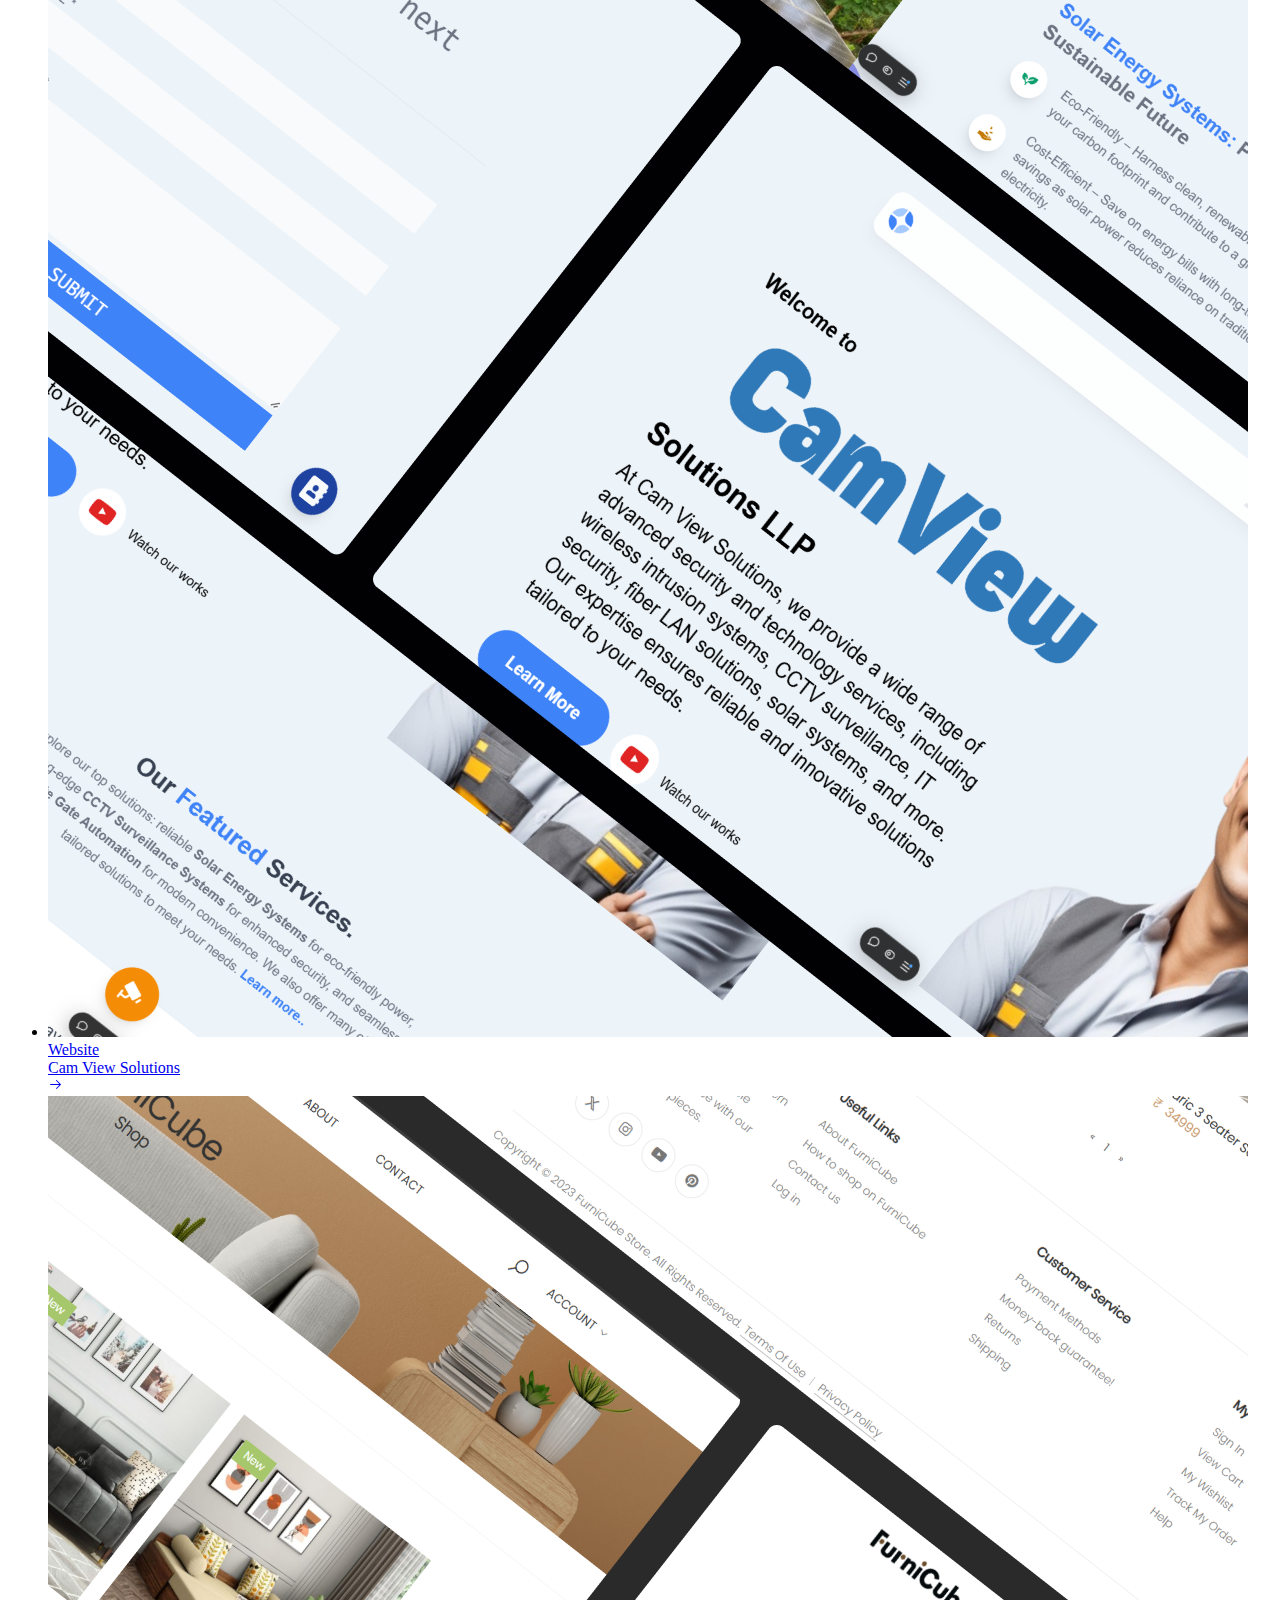
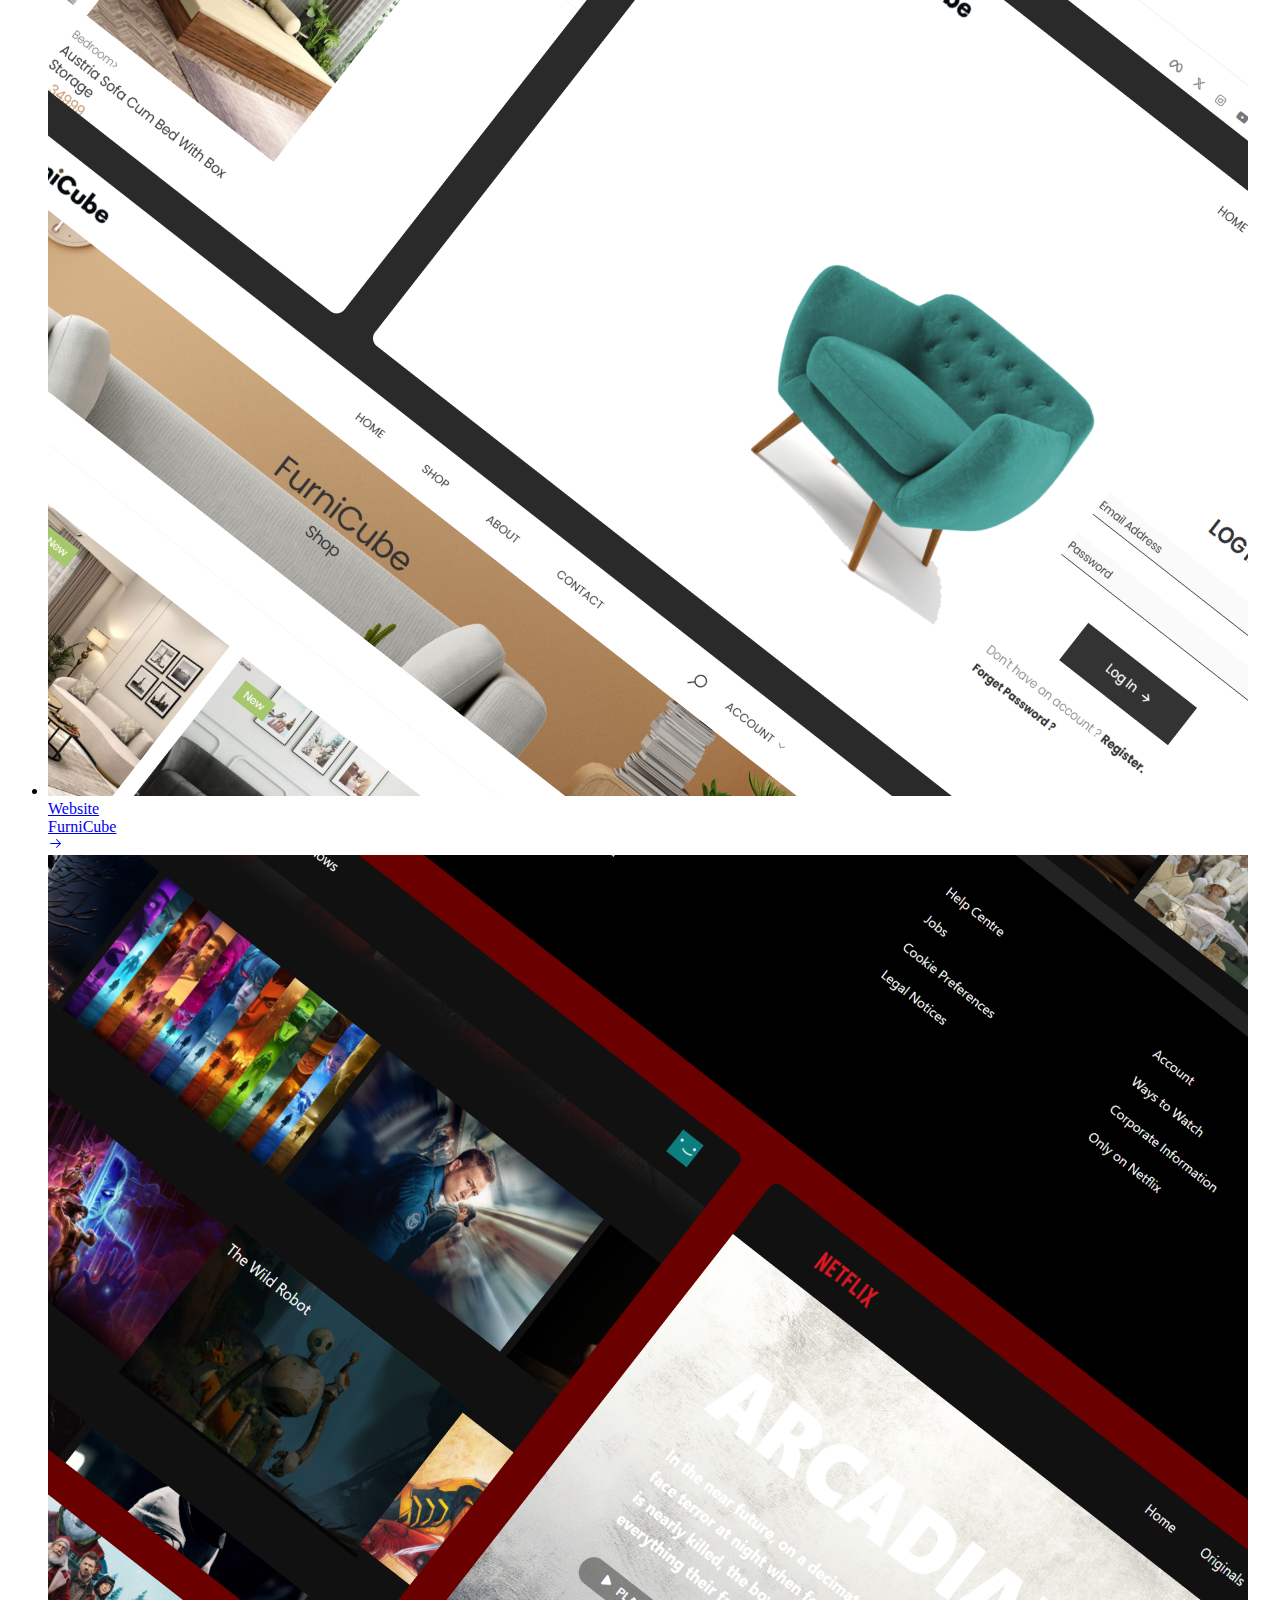
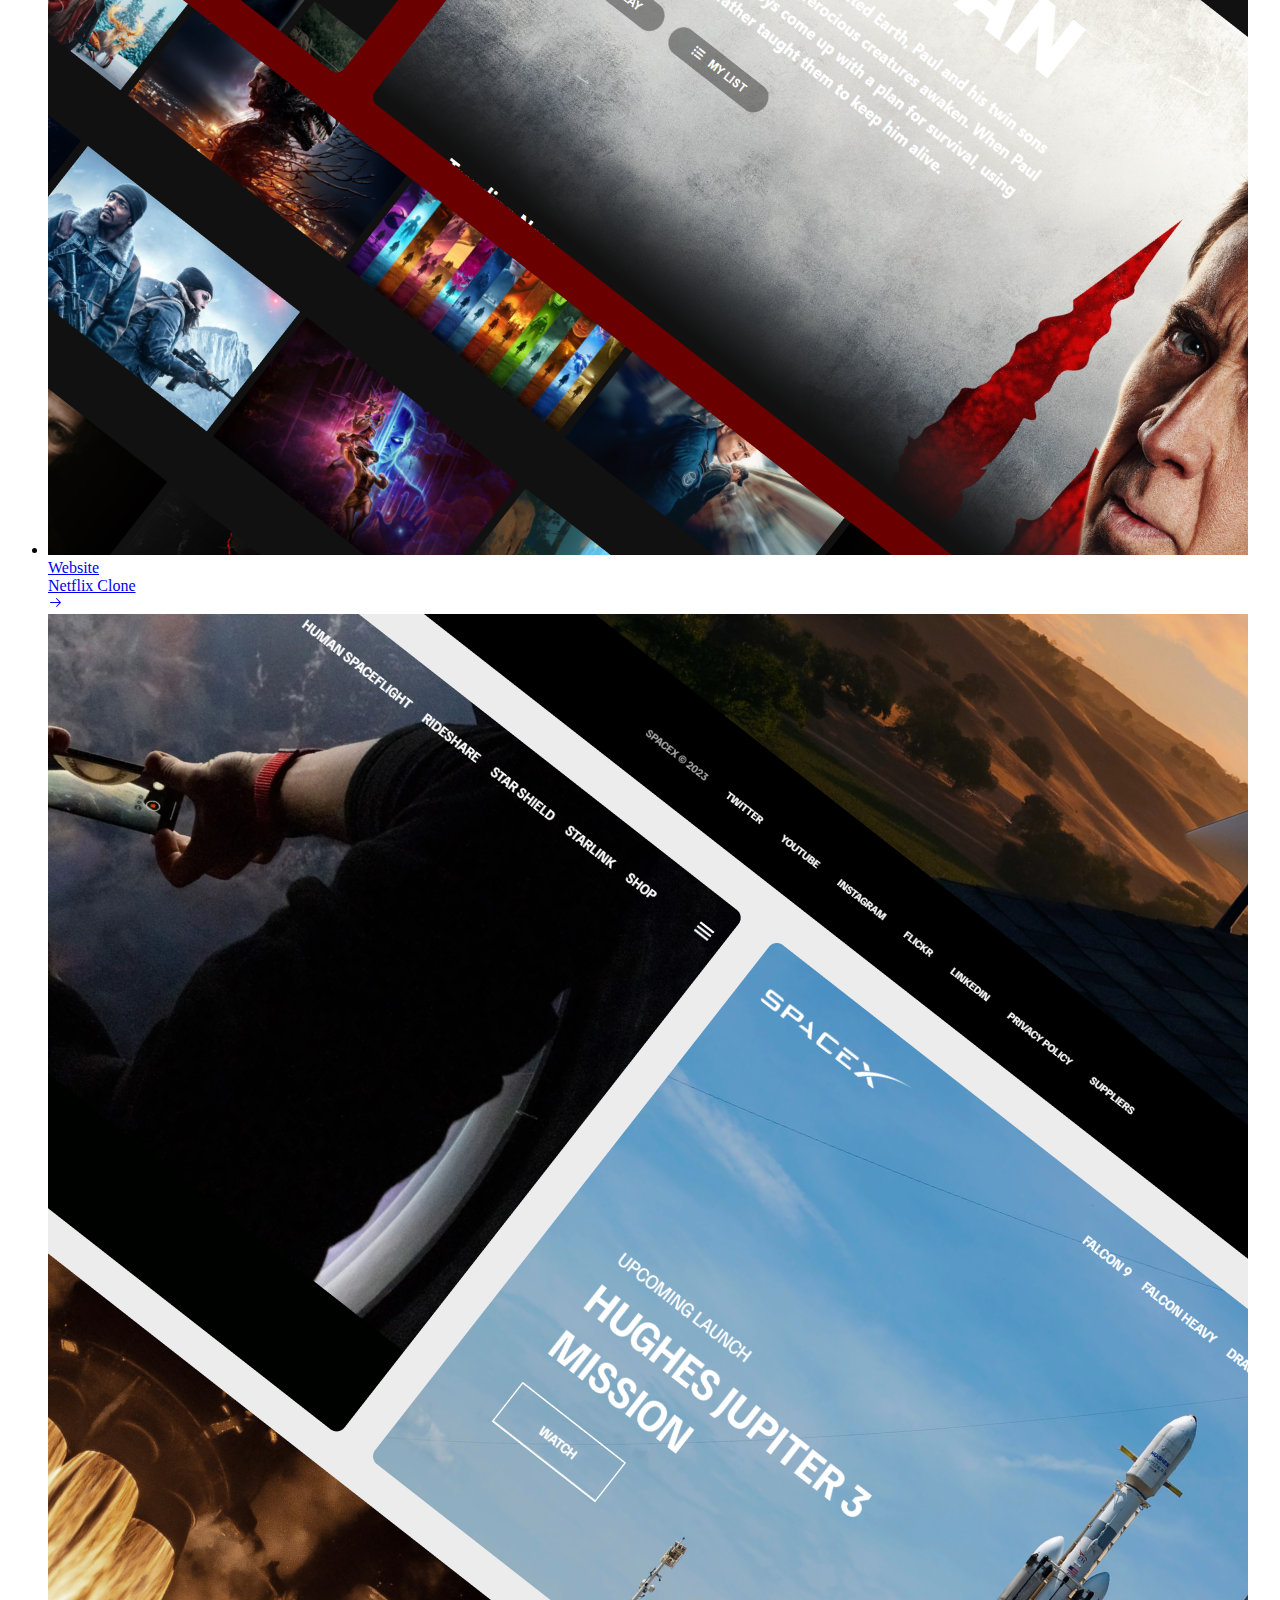
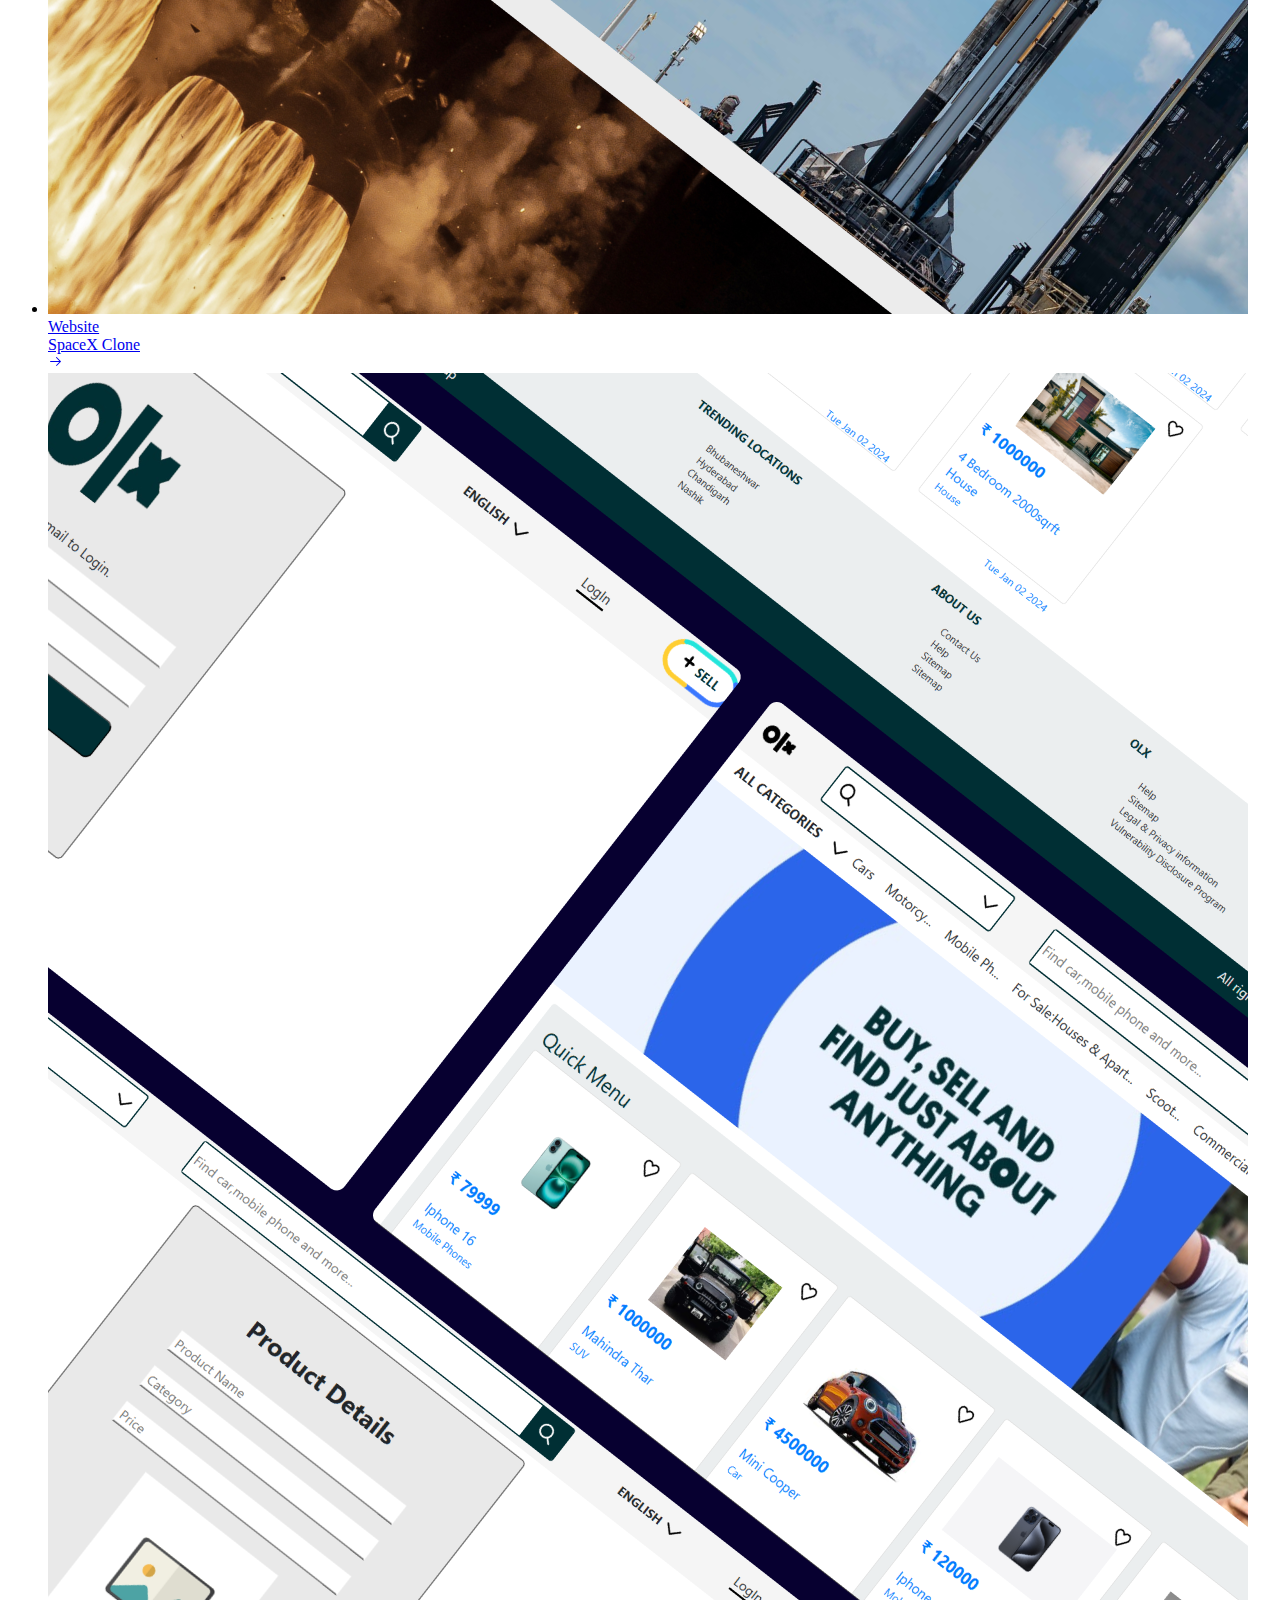
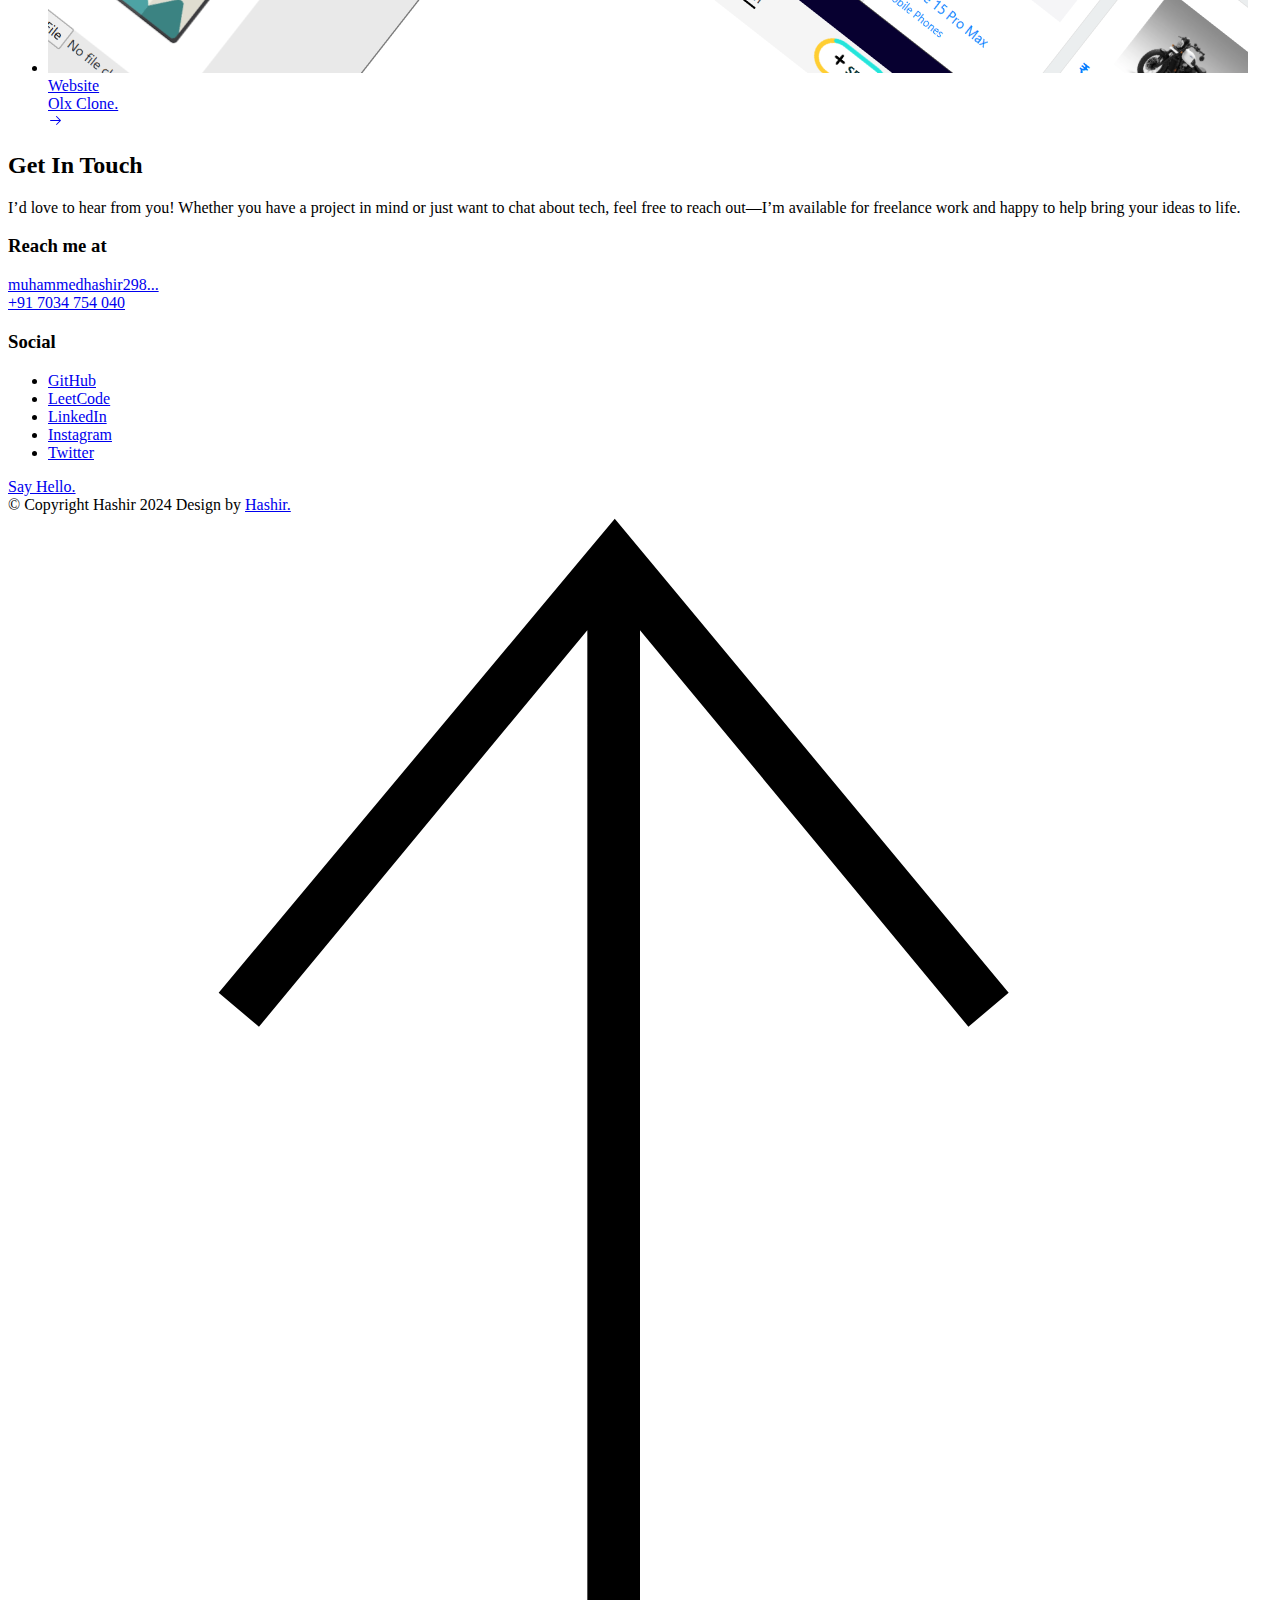
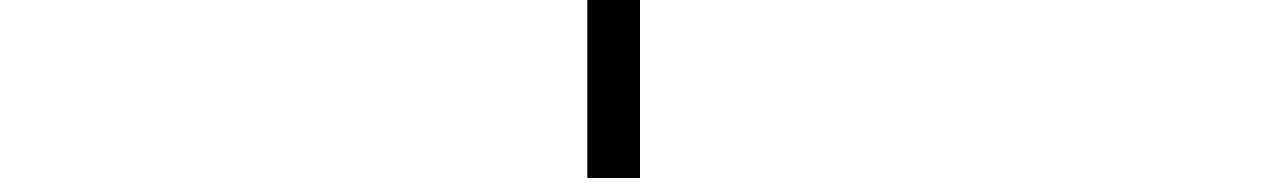
==== commit 48d00aa3: "finish" ====
--- a/index.html
+++ b/index.html
@@ -149,7 +149,7 @@
                                 and manage time effectively has been developed, ensuring the timely completion of
                                 projects and adherence to the highest standards.
                             </p>
-                            <a href="mycv.pdf" download="MUHAMMED HASHIR.pdf" class="btn btn--medium u-fullwidth"
+                            <a href="assets/mycv.pdf" download="HASHIR-FullStack Developer.pdf" class="btn btn--medium u-fullwidth"
                                 data-animate-el>Download CV</a>
 
                         </div>
@@ -209,7 +209,7 @@
                                 <div class="timeline__header">
                                     <h4 class="timeline__title">Brototype</h4>
                                     <h5 class="timeline__meta">MERN Stack Training</h5>
-                                    <p class="timeline__timeframe">July 2023 - November 2024</p>
+                                    <p class="timeline__timeframe">July 2023 - July 2024</p>
                                 </div>
                                 <div class="timeline__desc">
                                     <p>Underwent intensive MERN Stack Development training, where I completed weekly
@@ -301,8 +301,8 @@
                             <li class="folio-list__item column" data-animate-el>
                                 <a class="folio-list__item-link" href="#modal-01">
                                     <div class="folio-list__item-pic">
-                                        <img src="images/portfolio/fuji.jpg"
-                                            srcset="images/portfolio/fuji.jpg 1x, images/portfolio/fuji@2x.jpg 2x"
+                                        <img src="images/portfolio/next-frame.png"
+                                            srcset="images/portfolio/next-frame.png 1x, images/portfolio/next-frame.png 2x"
                                             alt="">
                                     </div>
 
@@ -328,8 +328,8 @@
                             <li class="folio-list__item column" data-animate-el>
                                 <a class="folio-list__item-link" href="#modal-02">
                                     <div class="folio-list__item-pic">
-                                        <img src="images/portfolio/lamp.jpg"
-                                            srcset="images/portfolio/lamp.jpg 1x, images/portfolio/lamp@2x.jpg 2x"
+                                        <img src="images/portfolio/camview-frame.png"
+                                            srcset="images/portfolio/camview-frame.png 1x, images/portfolio/camview-frame.png 2x"
                                             alt="">
                                     </div>
 
@@ -355,8 +355,8 @@
                             <li class="folio-list__item column" data-animate-el>
                                 <a class="folio-list__item-link" href="#modal-03">
                                     <div class="folio-list__item-pic">
-                                        <img src="images/portfolio/rucksack.jpg"
-                                            srcset="images/portfolio/rucksack.jpg 1x, images/portfolio/rucksack@2x.jpg 2x"
+                                        <img src="images/portfolio/furni-frame.png"
+                                            srcset="images/portfolio/furni-frame.png 1x, images/portfolio/furni-frame.png 2x"
                                             alt="">
                                     </div>
 
@@ -382,8 +382,8 @@
                             <li class="folio-list__item column" data-animate-el>
                                 <a class="folio-list__item-link" href="#modal-04">
                                     <div class="folio-list__item-pic">
-                                        <img src="images/portfolio/skaterboy.jpg"
-                                            srcset="images/portfolio/skaterboy.jpg 1x, images/portfolio/skaterboy@2x.jpg 2x"
+                                        <img src="images/portfolio/netflix-frame.png"
+                                            srcset="images/portfolio/netflix-frame.png 1x, images/portfolio/netflix-frame.png 2x"
                                             alt="">
                                     </div>
 
@@ -409,8 +409,8 @@
                             <li class="folio-list__item column" data-animate-el>
                                 <a class="folio-list__item-link" href="#modal-05">
                                     <div class="folio-list__item-pic">
-                                        <img src="images/portfolio/sanddunes.jpg"
-                                            srcset="images/portfolio/sanddunes.jpg 1x, images/portfolio/sanddunes@2x.jpg 2x"
+                                        <img src="images/portfolio/spacex-frame.png"
+                                            srcset="images/portfolio/spacex-frame.png 1x, images/portfolio/spacex-frame.png 2x"
                                             alt="">
                                     </div>
 
@@ -436,8 +436,8 @@
                             <li class="folio-list__item column" data-animate-el>
                                 <a class="folio-list__item-link" href="#modal-06">
                                     <div class="folio-list__item-pic">
-                                        <img src="images/portfolio/minimalismo.jpg"
-                                            srcset="images/portfolio/minimalismo.jpg 1x, images/portfolio/minimalismo@2x.jpg 2x"
+                                        <img src="images/portfolio/olx-frame.png"
+                                            srcset="images/portfolio/olx-frame.png 1x, images/portfolio/olx-frame.png 2x"
                                             alt="">
                                     </div>
 
@@ -446,7 +446,7 @@
                                             Website
                                         </div>
                                         <div class="folio-list__item-title">
-                                            Tic Tac Toe.
+                                            Olx Clone.
                                         </div>
                                     </div>
                                 </a>
@@ -471,7 +471,7 @@
                     -------------------------------------------- -->
                     <div id="modal-01" hidden>
                         <div class="modal-popup">
-                            <img src="images/portfolio/gallery/g-fuji.jpg" alt="">
+                            <img src="images/portfolio/gallery/next.png" alt="">
 
                             <div class="modal-popup__desc">
                                 <h5>Next Trip Vacations</h5>
@@ -492,7 +492,7 @@
 
                     <div id="modal-02" hidden>
                         <div class="modal-popup">
-                            <img src="images/portfolio/gallery/g-lamp.jpg" alt="">
+                            <img src="images/portfolio/gallery/camview.png" alt="">
 
                             <div class="modal-popup__desc">
                                 <h5>Cam View Solutions</h5>
@@ -514,7 +514,7 @@
 
                     <div id="modal-03" hidden>
                         <div class="modal-popup">
-                            <img src="images/portfolio/gallery/g-rucksack.jpg" alt="">
+                            <img src="images/portfolio/gallery/furnicube.png" alt="">
 
                             <div class="modal-popup__desc">
                                 <h5>FurniCube</h5>
@@ -534,7 +534,7 @@
 
                     <div id="modal-04" hidden>
                         <div class="modal-popup">
-                            <img src="images/portfolio/gallery/g-skaterboy.jpg" alt="">
+                            <img src="images/portfolio/gallery/netflix.png" alt="">
 
                             <div class="modal-popup__desc">
                                 <h5>Netflix Clone</h5>
@@ -543,18 +543,18 @@
                                     API, showcasing movies in categorized rows, similar to the Netflix platform.</p>
                                 <ul class="modal-popup__cat">
                                     <li><a href="https://github.com/hazecodez/Netflix-React-App"><span
-                                        style="color: black;">Source Code</span></a></li>
+                                                style="color: black;">Source Code</span></a></li>
                                 </ul>
                             </div>
 
-                            
+
                         </div>
                     </div> <!-- end modal -->
 
                     <div id="modal-05" hidden>
                         <div class="modal-popup">
 
-                            <img src="images/portfolio/gallery/g-sanddunes.jpg" alt="">
+                            <img src="images/portfolio/gallery/spacex.png" alt="">
 
                             <div class="modal-popup__desc">
                                 <h5>SpaceX Clone</h5>
@@ -565,32 +565,34 @@
                                 </p>
                                 <ul class="modal-popup__cat">
                                     <li><a href="https://github.com/hazecodez/spacex_clone"><span
-                                        style="color: black;">Source Code</span></a></li>
+                                                style="color: black;">Source Code</span></a></li>
                                 </ul>
                             </div>
 
-                            
+
                         </div>
                     </div> <!-- end modal -->
 
                     <div id="modal-06" hidden>
                         <div class="modal-popup">
-                            <img src="images/portfolio/gallery/g-minimalismo.jpg" alt="">
+                            <img src="images/portfolio/gallery/olx.png" alt="">
 
                             <div class="modal-popup__desc">
-                                <h5>Tic Tac Toe Game</h5>
-                                <p>The Tic Tac Toe game is a simple React application with a clean and intuitive design.
-                                    It allows two players to compete on a 3x3 grid, taking turns to place their symbols
-                                    (X or O) until one player wins or the game ends in a draw.
-                                    </p>
+                                <h5>Olx Clone</h5>
+                                <p>The OLX Clone is a React-based web application that replicates the core
+                                    functionalities of the OLX platform. It allows users to create accounts, post
+                                    products for sale, and browse listed products. The application integrates a backend
+                                    database (Firebase) for secure user authentication, real-time data storage, and
+                                    product management.
+                                </p>
                                 <ul class="modal-popup__cat">
-                                    <li><a href="https://github.com/hazecodez/Tic-Tac-Toe"><span
-                                        style="color: black;">Source Code</span></a></li>
-                                    
+                                    <li><a href="https://github.com/hazecodez/OLX-Clone-React"><span
+                                                style="color: black;">Source Code</span></a></li>
+
                                 </ul>
                             </div>
 
-                           
+
                         </div>
                     </div> <!-- end modal -->
 
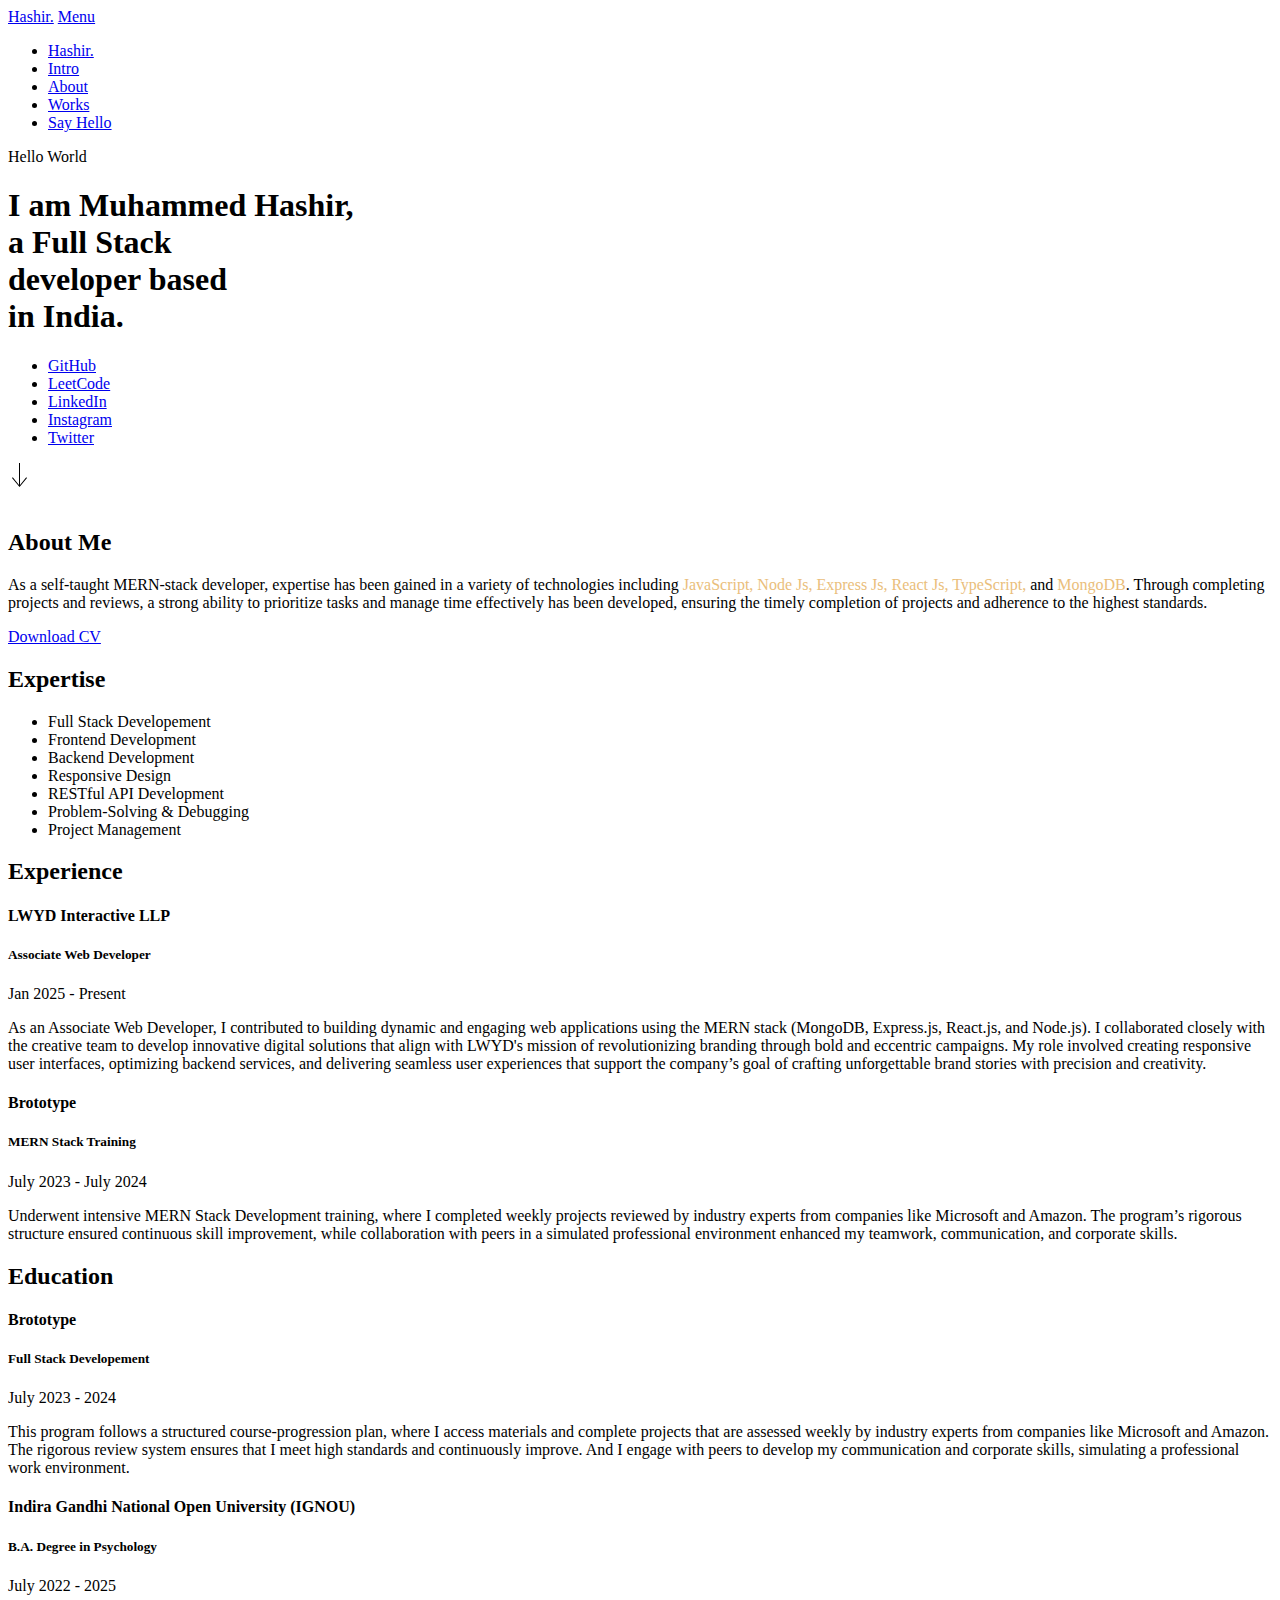
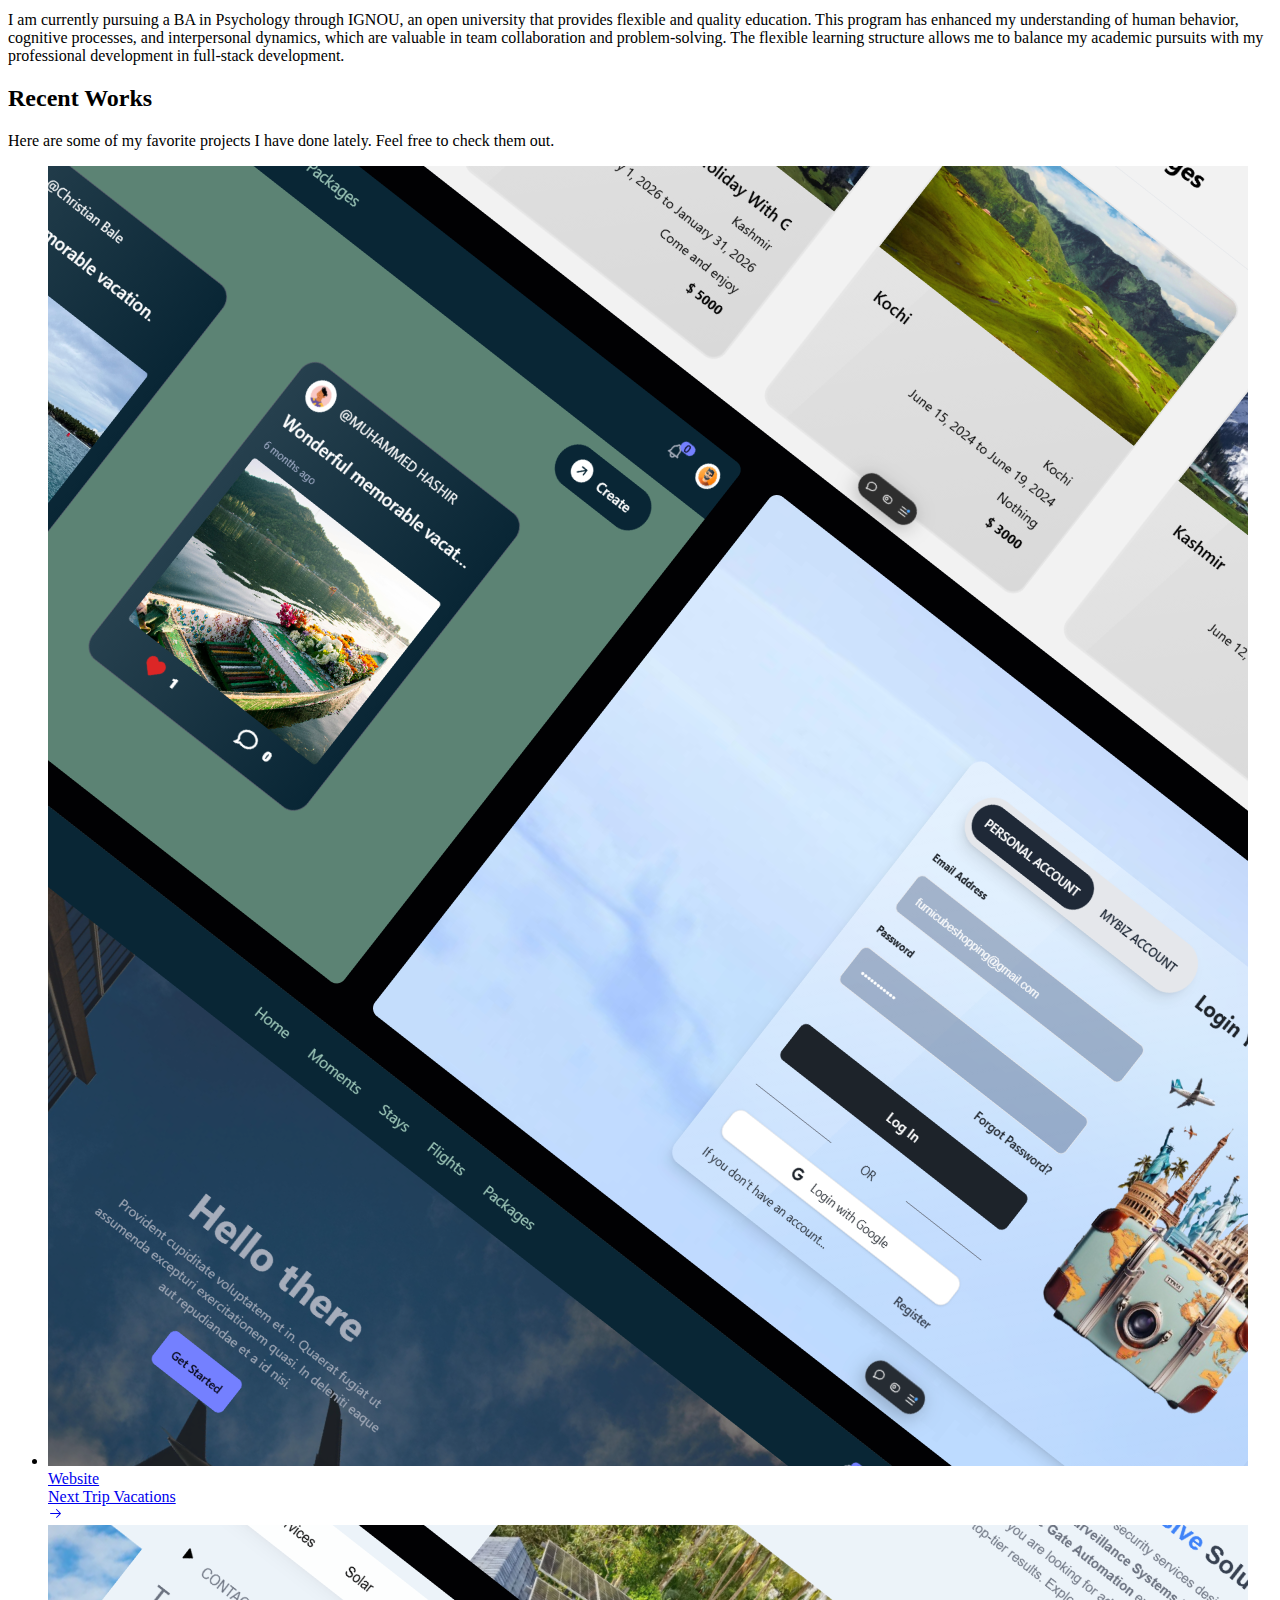
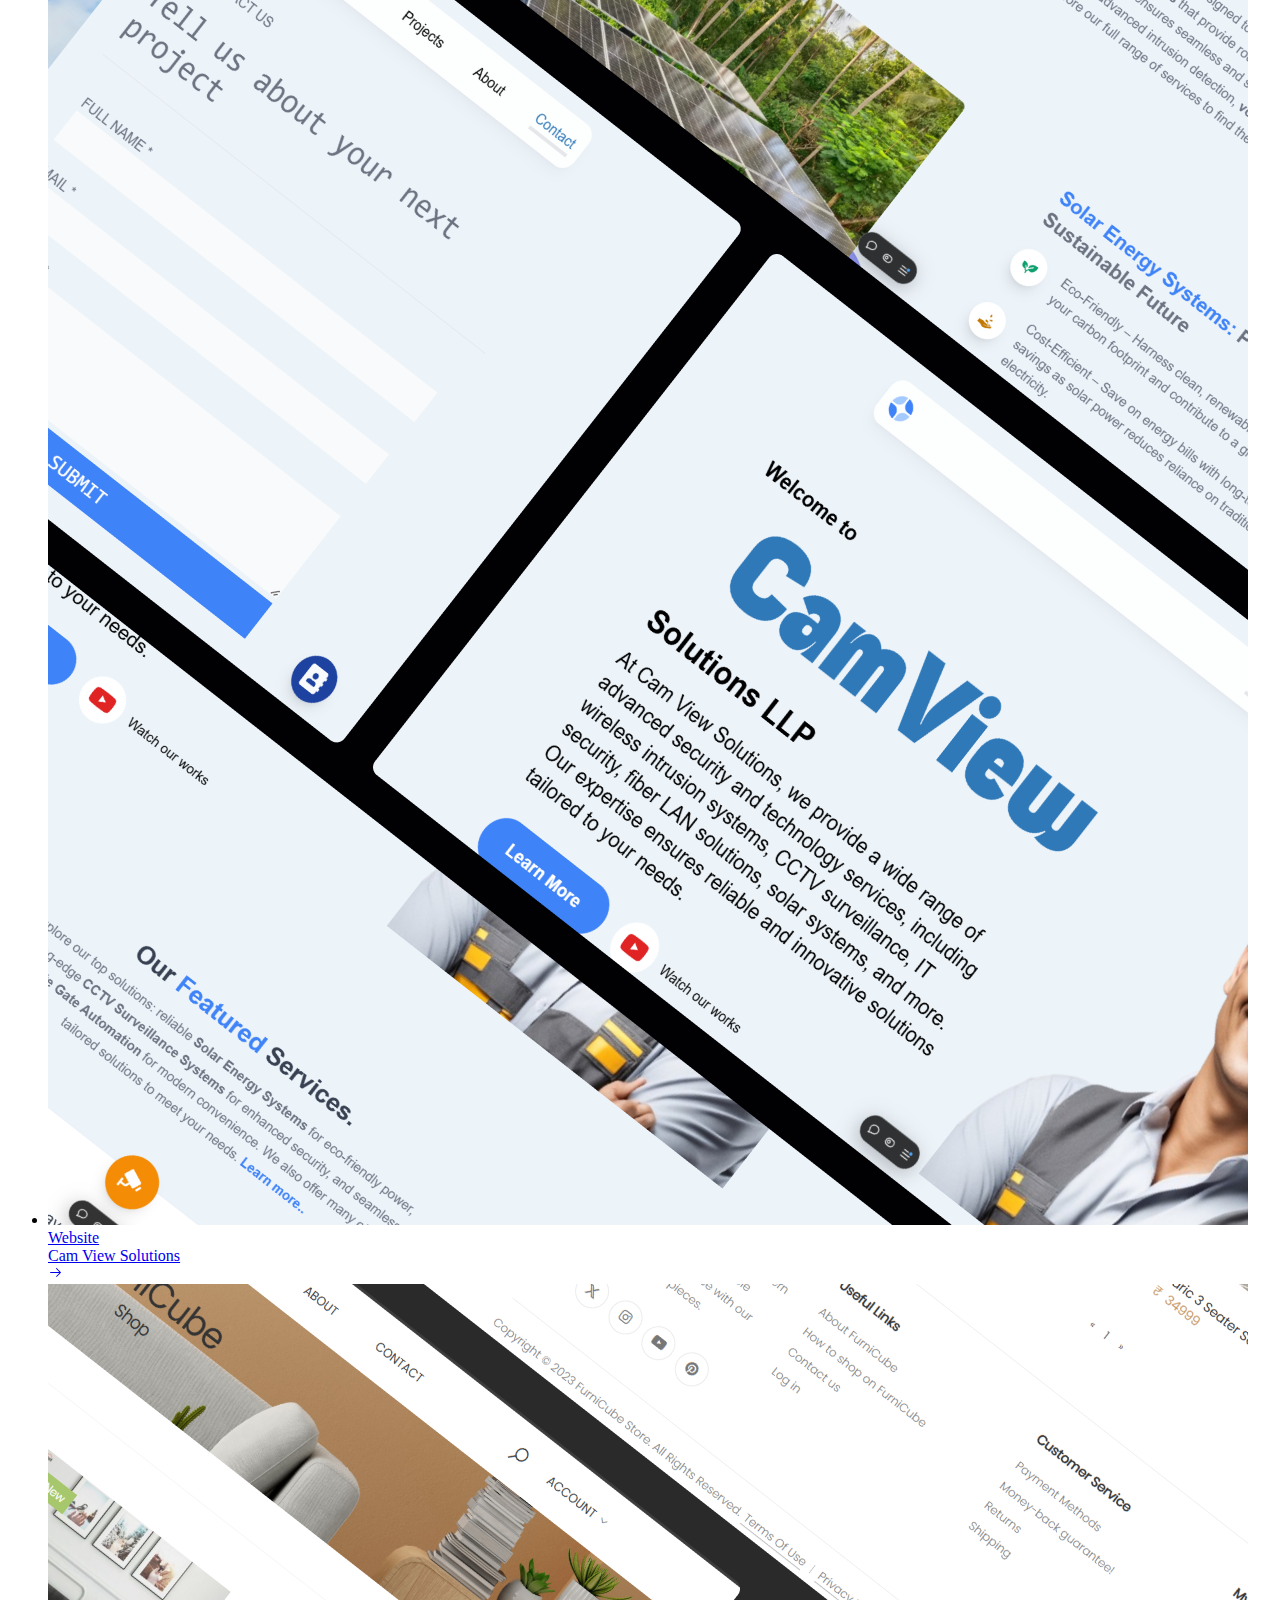
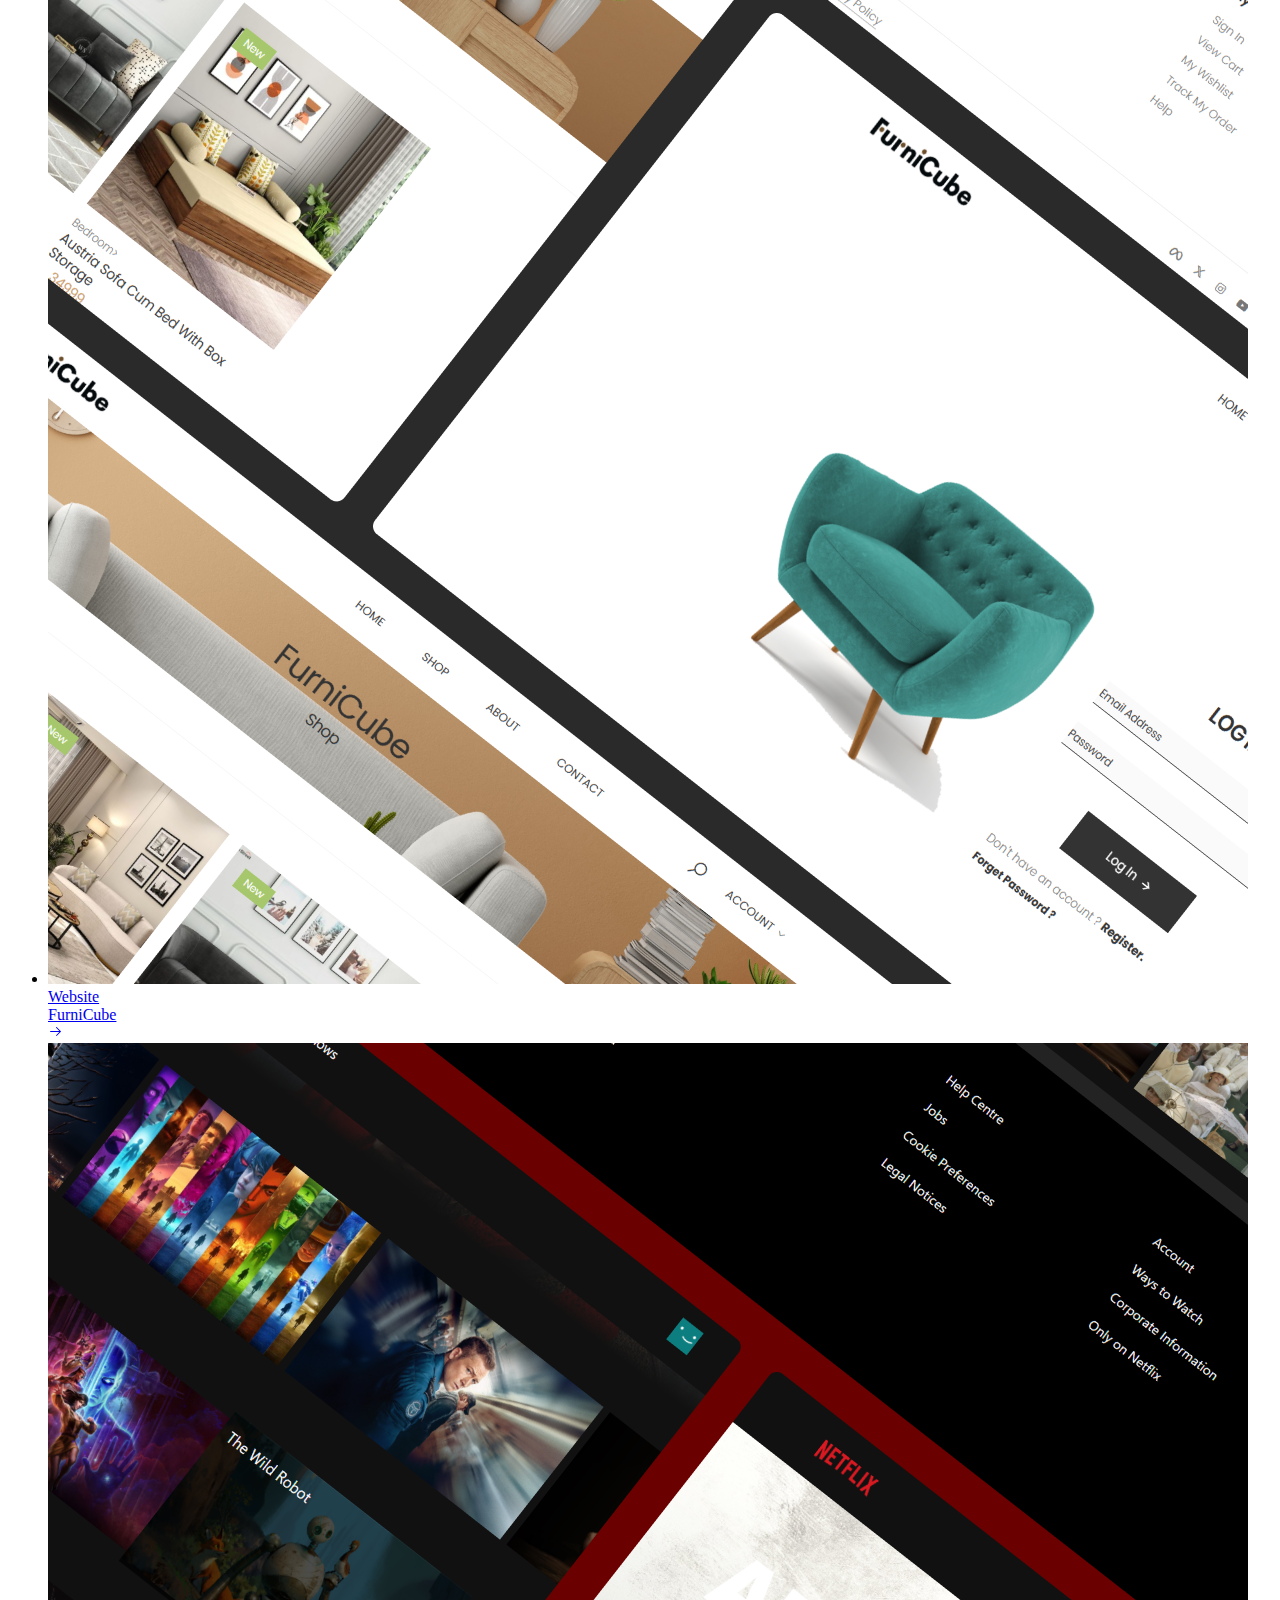
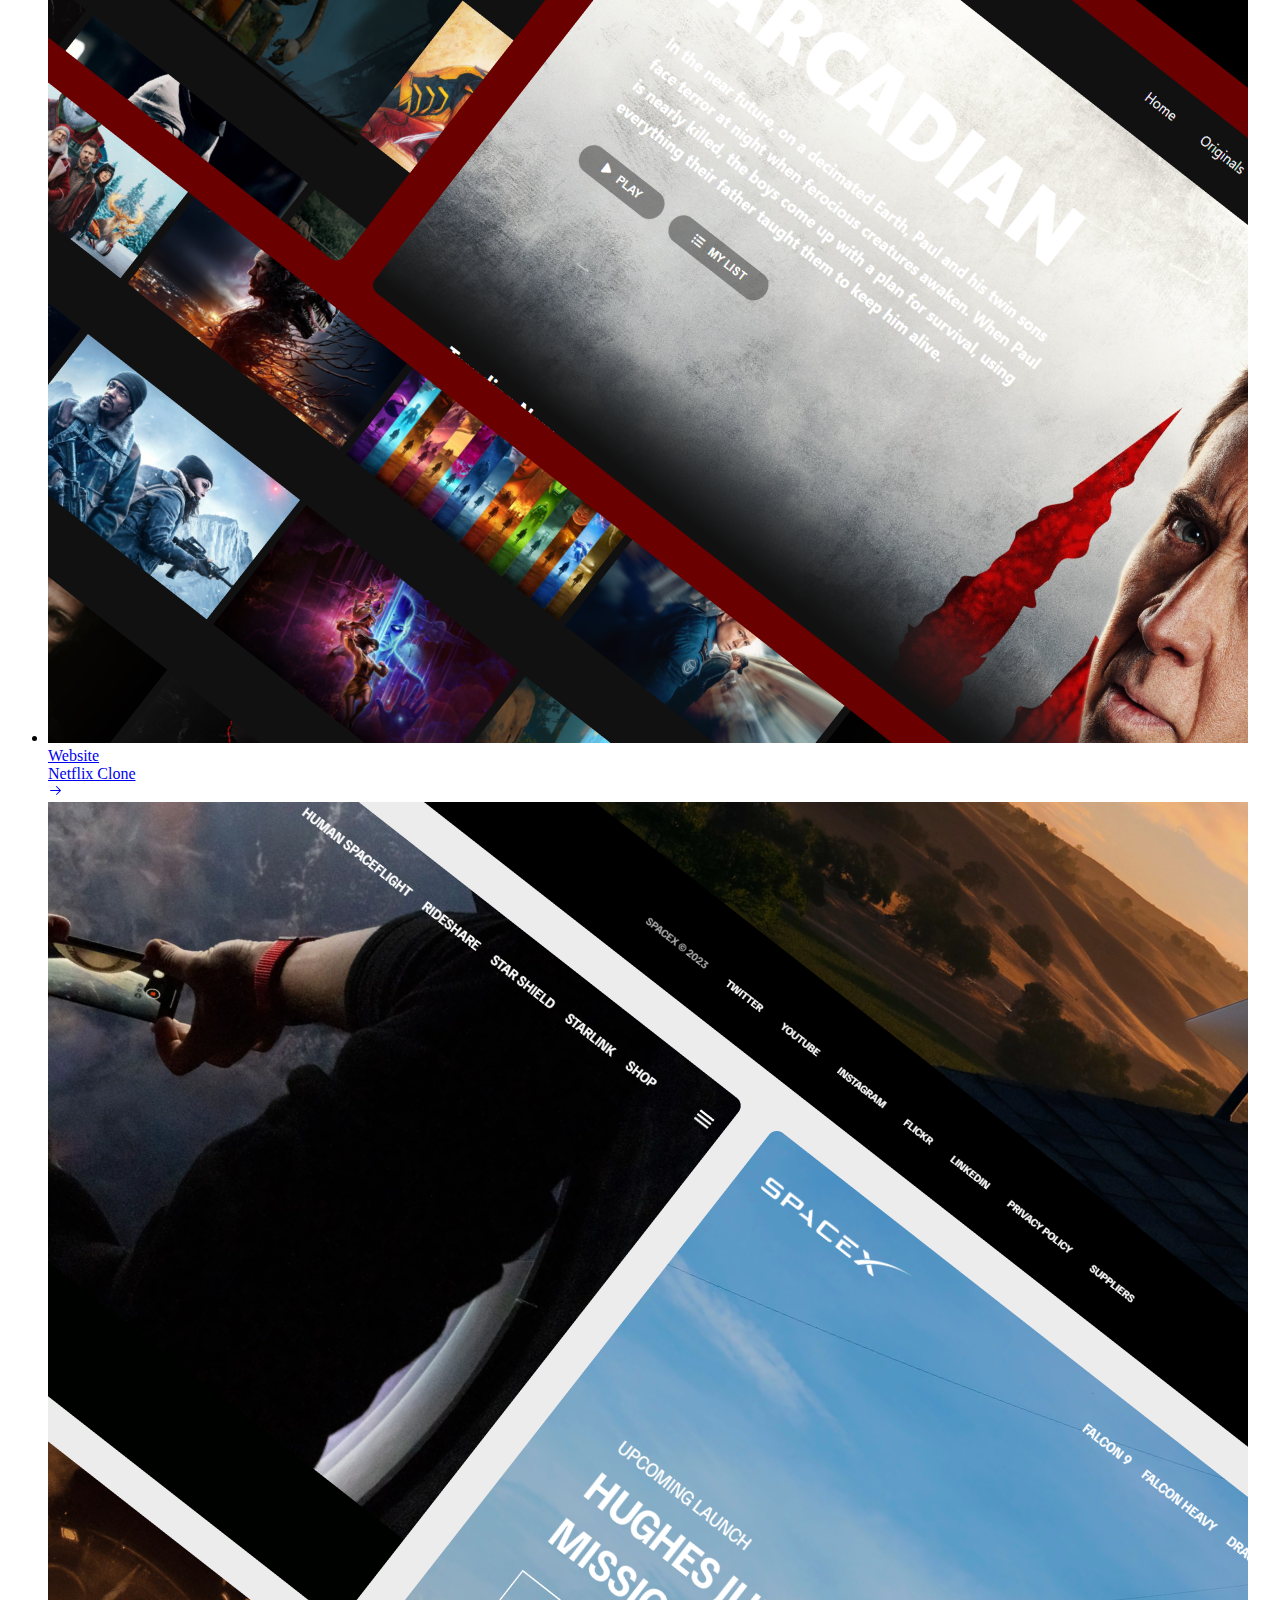
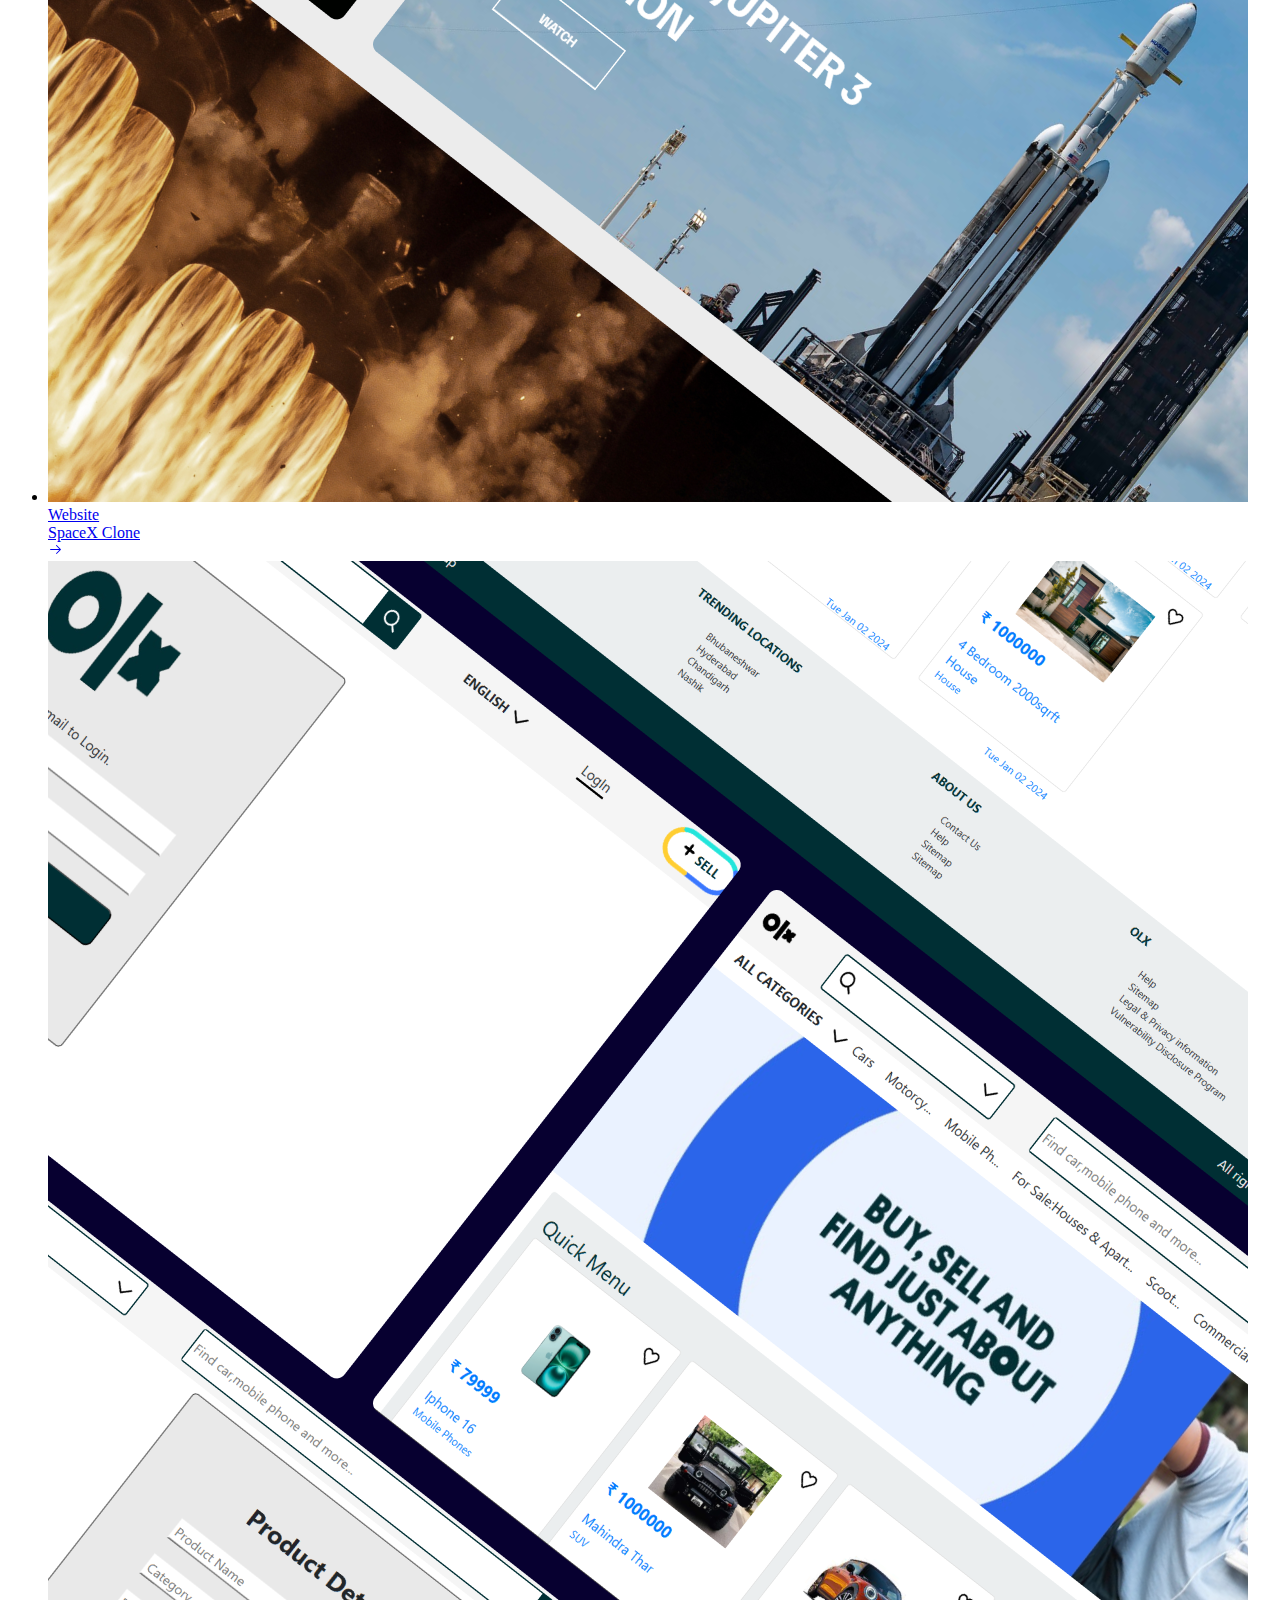
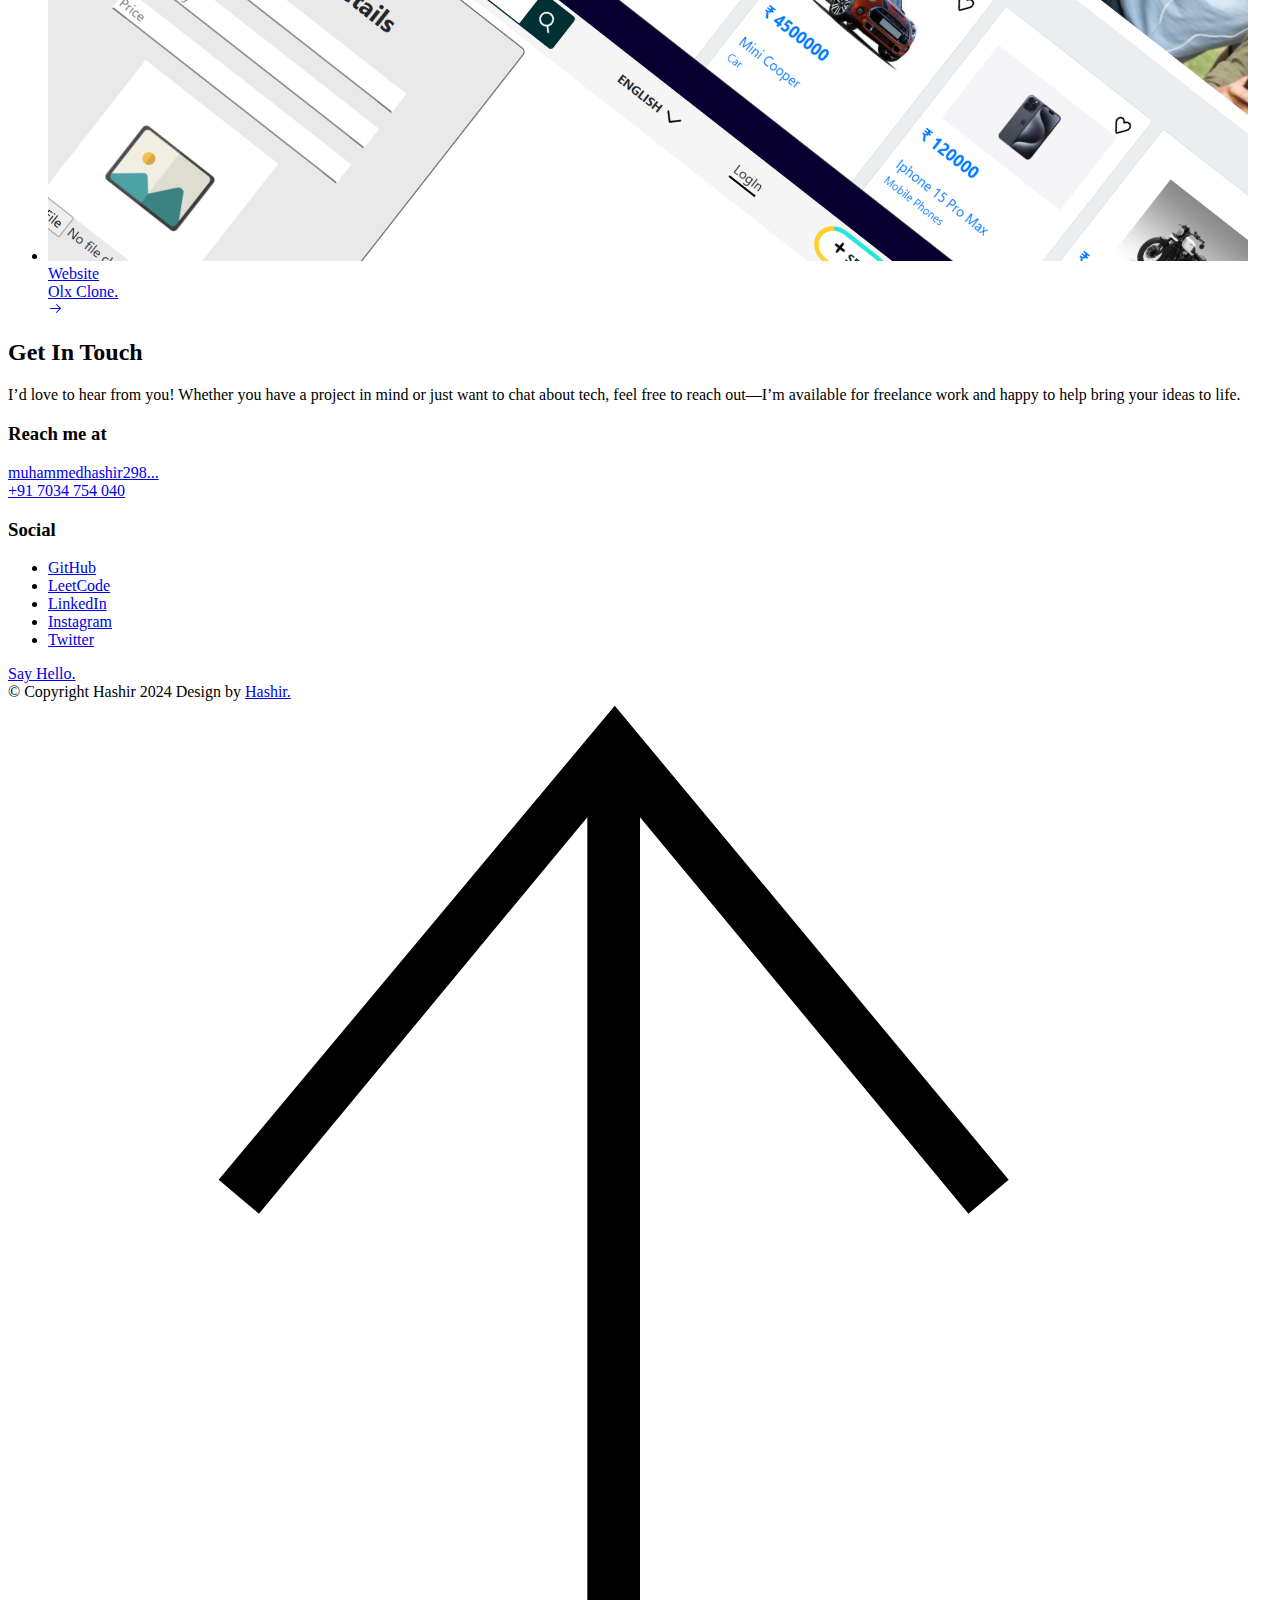
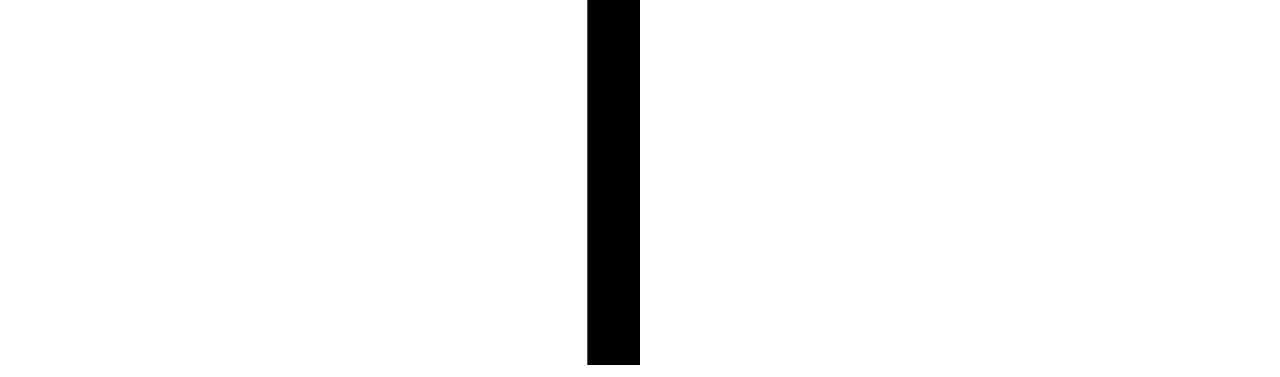
==== commit c881a7da: "experience" ====
--- a/index.html
+++ b/index.html
@@ -22,8 +22,8 @@
     <!-- favicons
     ================================================== -->
     <link rel="apple-touch-icon" sizes="180x180" href="apple-touch-icon.png">
-    <link rel="icon" type="image/png" sizes="32x32" href="favicon.png">
-    <link rel="icon" type="image/png" sizes="16x16" href="favicon.png">
+    <link rel="icon" type="image/png" sizes="32x32" href="assets/favicon.png">
+    <link rel="icon" type="image/png" sizes="16x16" href="assets/favicon.png">
     <link rel="manifest" href="site.webmanifest">
 
 </head>
@@ -149,8 +149,8 @@
                                 and manage time effectively has been developed, ensuring the timely completion of
                                 projects and adherence to the highest standards.
                             </p>
-                            <a href="assets/mycv.pdf" download="HASHIR-FullStack Developer.pdf" class="btn btn--medium u-fullwidth"
-                                data-animate-el>Download CV</a>
+                            <a href="assets/HASHIR-MERN-STACK-DEVELOPER.pdf" download="HASHIR-FullStack Developer.pdf"
+                                class="btn btn--medium u-fullwidth" data-animate-el>Download CV</a>
 
                         </div>
                     </div>
@@ -186,23 +186,17 @@
 
                         <div class="timeline" data-animate-el>
 
-                            <!-- <div class="timeline__block">
+                            <div class="timeline__block">
                                 <div class="timeline__bullet"></div>
                                 <div class="timeline__header">
-                                    <h4 class="timeline__title">viaDOTS</h3>
-                                        <h5 class="timeline__meta">Backend Developer</h5>
-                                        <p class="timeline__timeframe">December 2024 - Present</p>
+                                    <h4 class="timeline__title">LWYD Interactive LLP</h3>
+                                        <h5 class="timeline__meta">Associate Web Developer</h5>
+                                        <p class="timeline__timeframe">Jan 2025 - Present</p>
                                 </div>
                                 <div class="timeline__desc">
-                                    <p>Contributed to the development of a robust ride-hailing platform by building and
-                                        optimizing microservices using Node.js. Played a key role in ensuring seamless
-                                        operations for the Driver Operated Transport Service (DOTS), focusing on
-                                        scalability, reliability, and performance. Worked on implementing transparent
-                                        pricing and efficient backend processes to support hassle-free rides for both
-                                        Riders and Drivers, aligning with the company’s mission to deliver smart and
-                                        user-friendly solutions.</p>
-                                </div>
-                            </div> -->
+                                    <p>As an Associate Web Developer, I contributed to building dynamic and engaging web applications using the MERN stack (MongoDB, Express.js, React.js, and Node.js). I collaborated closely with the creative team to develop innovative digital solutions that align with LWYD's mission of revolutionizing branding through bold and eccentric campaigns. My role involved creating responsive user interfaces, optimizing backend services, and delivering seamless user experiences that support the company’s goal of crafting unforgettable brand stories with precision and creativity.</p>
+                                </div>
+                            </div>
 
                             <div class="timeline__block">
                                 <div class="timeline__bullet"></div>
@@ -528,7 +522,7 @@
                                 </ul>
                             </div>
 
-                            <a href="https://www.behance.net/" class="modal-popup__details">Project link</a>
+                            <a href="https://furnicube.onrender.com/" class="modal-popup__details">Project link</a>
                         </div>
                     </div> <!-- end modal -->
 
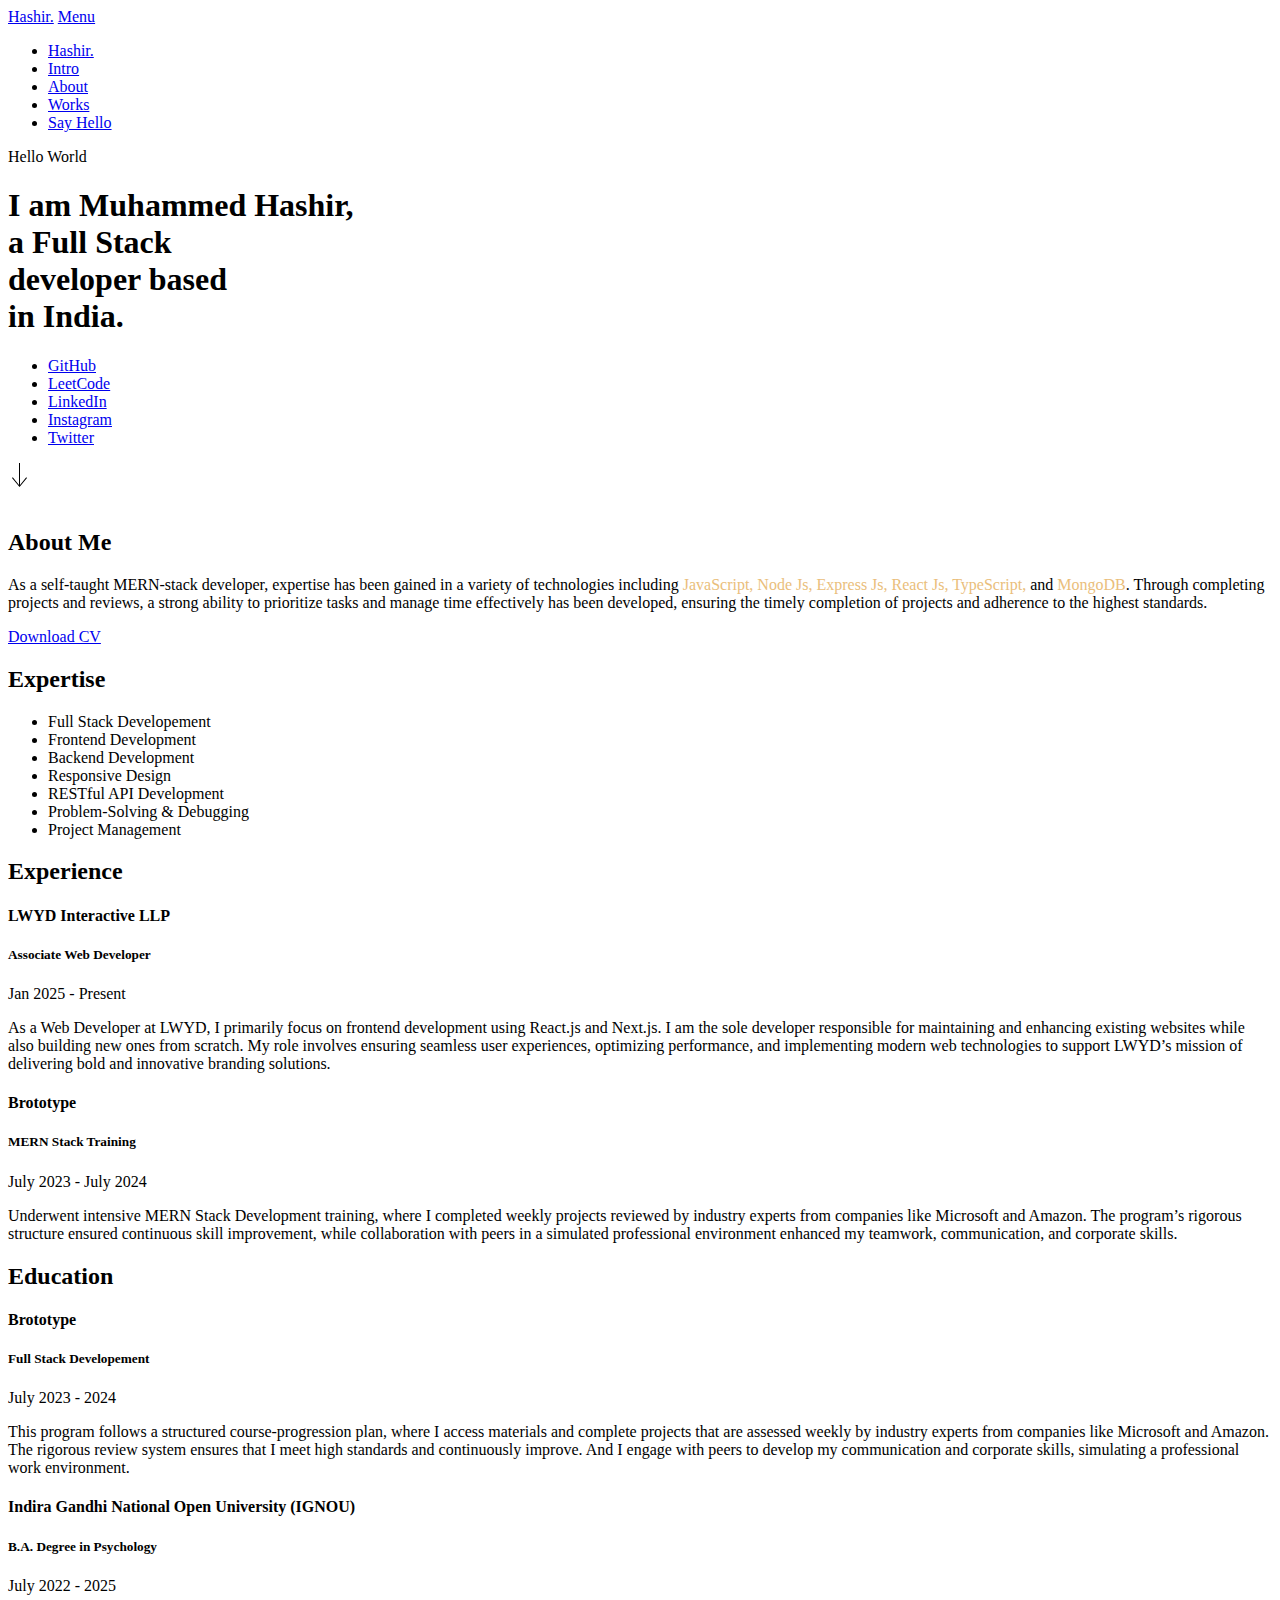
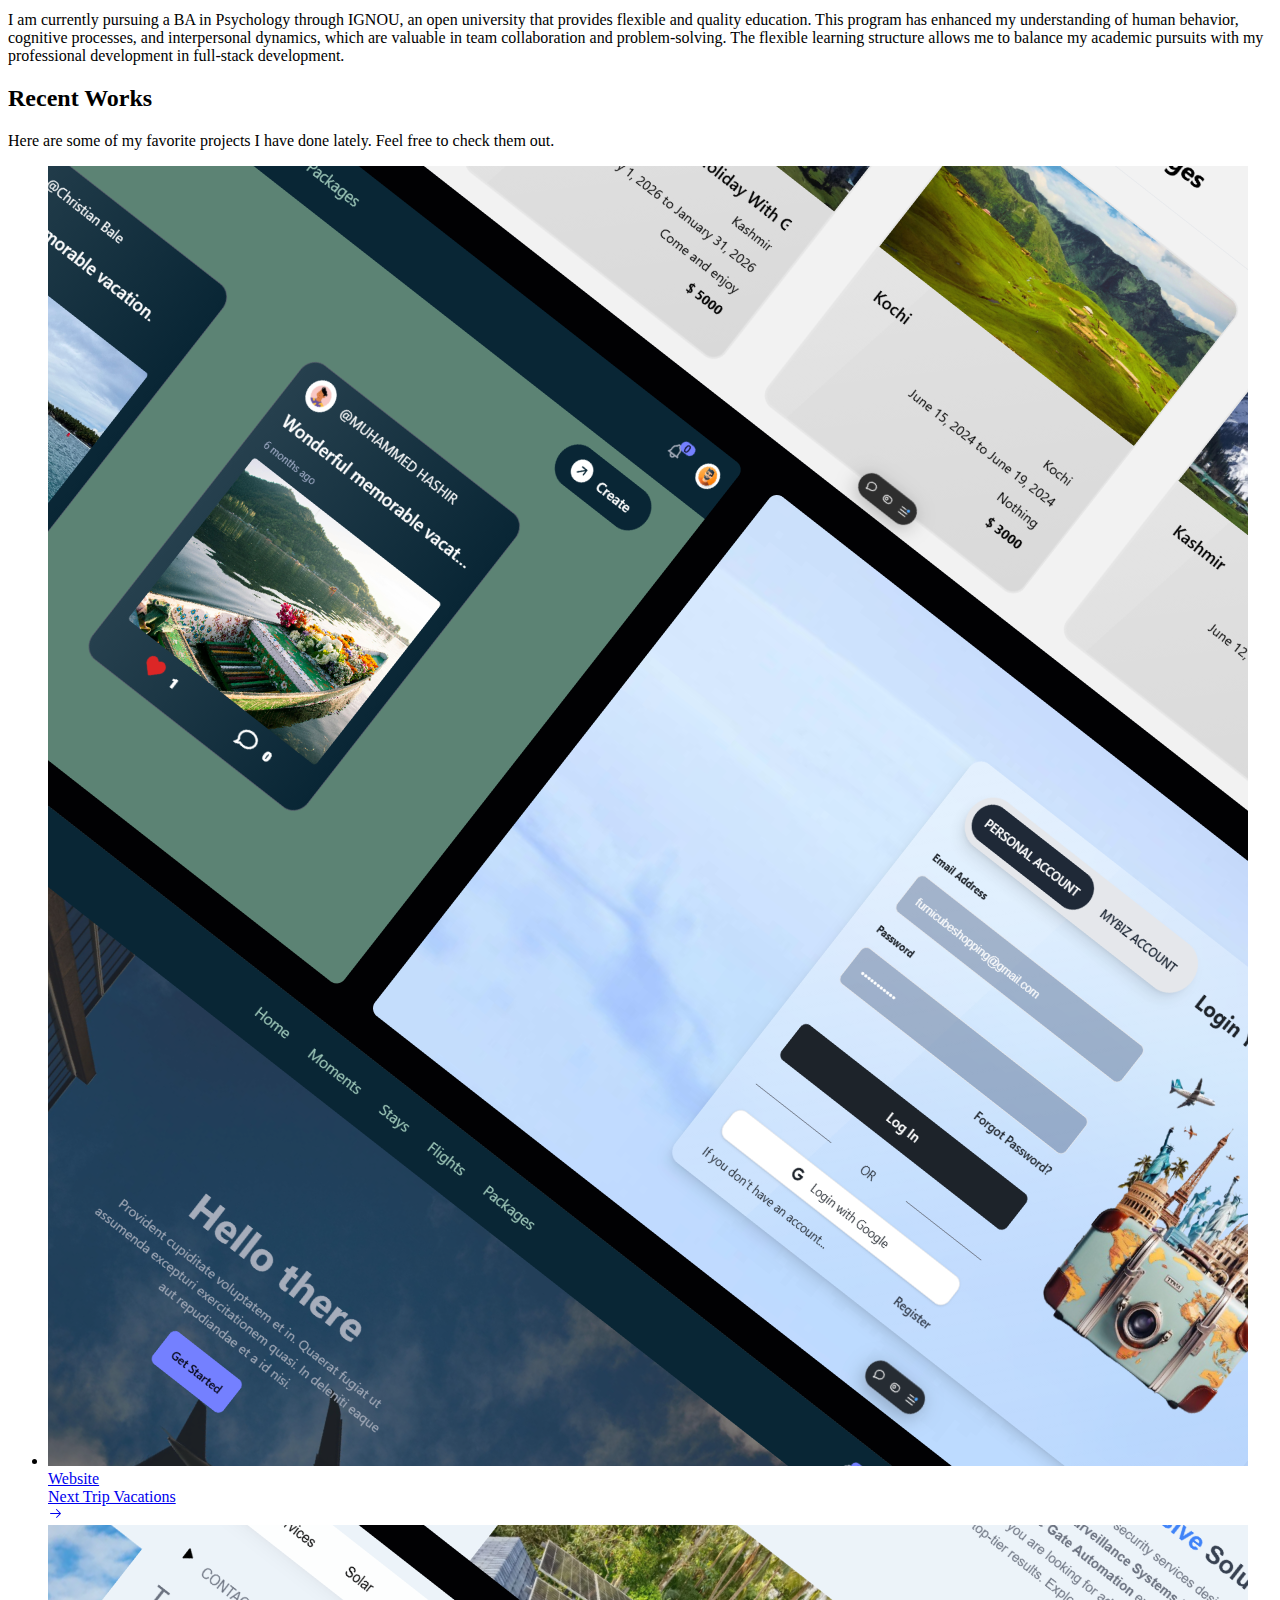
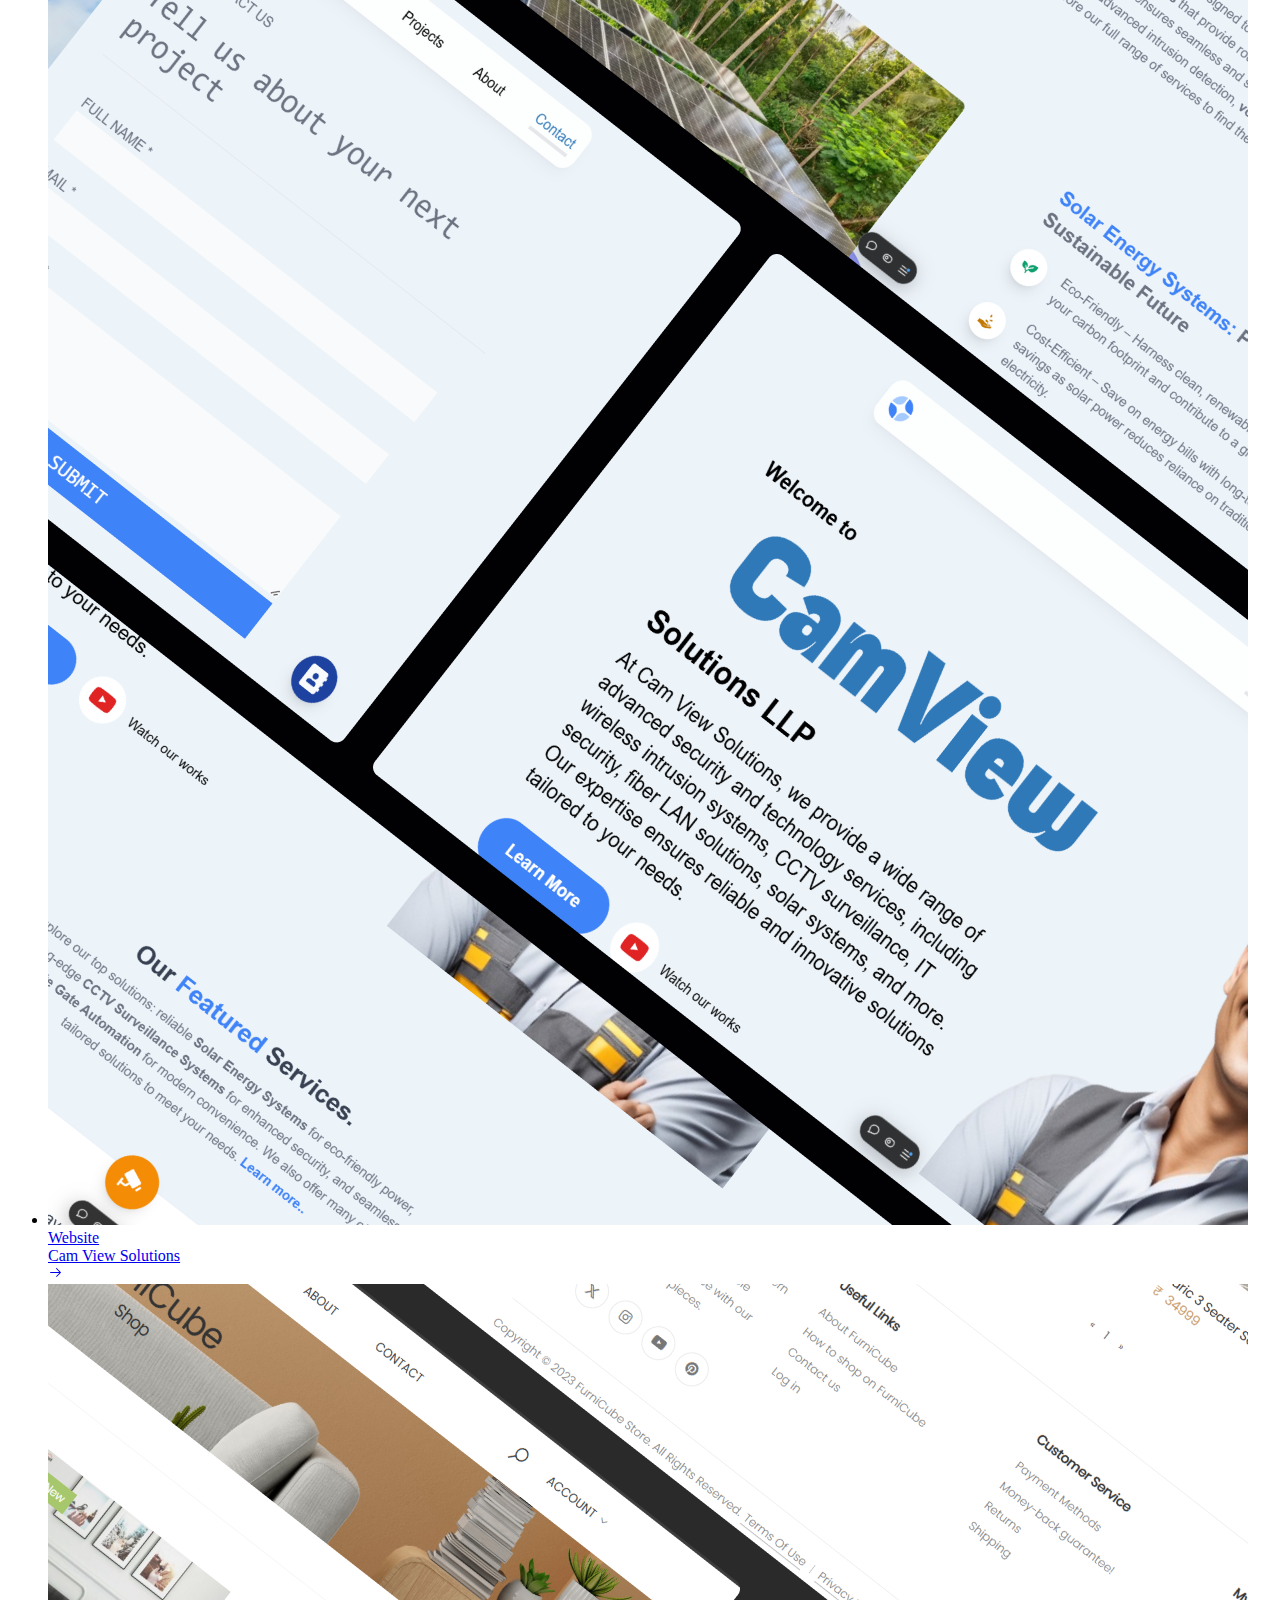
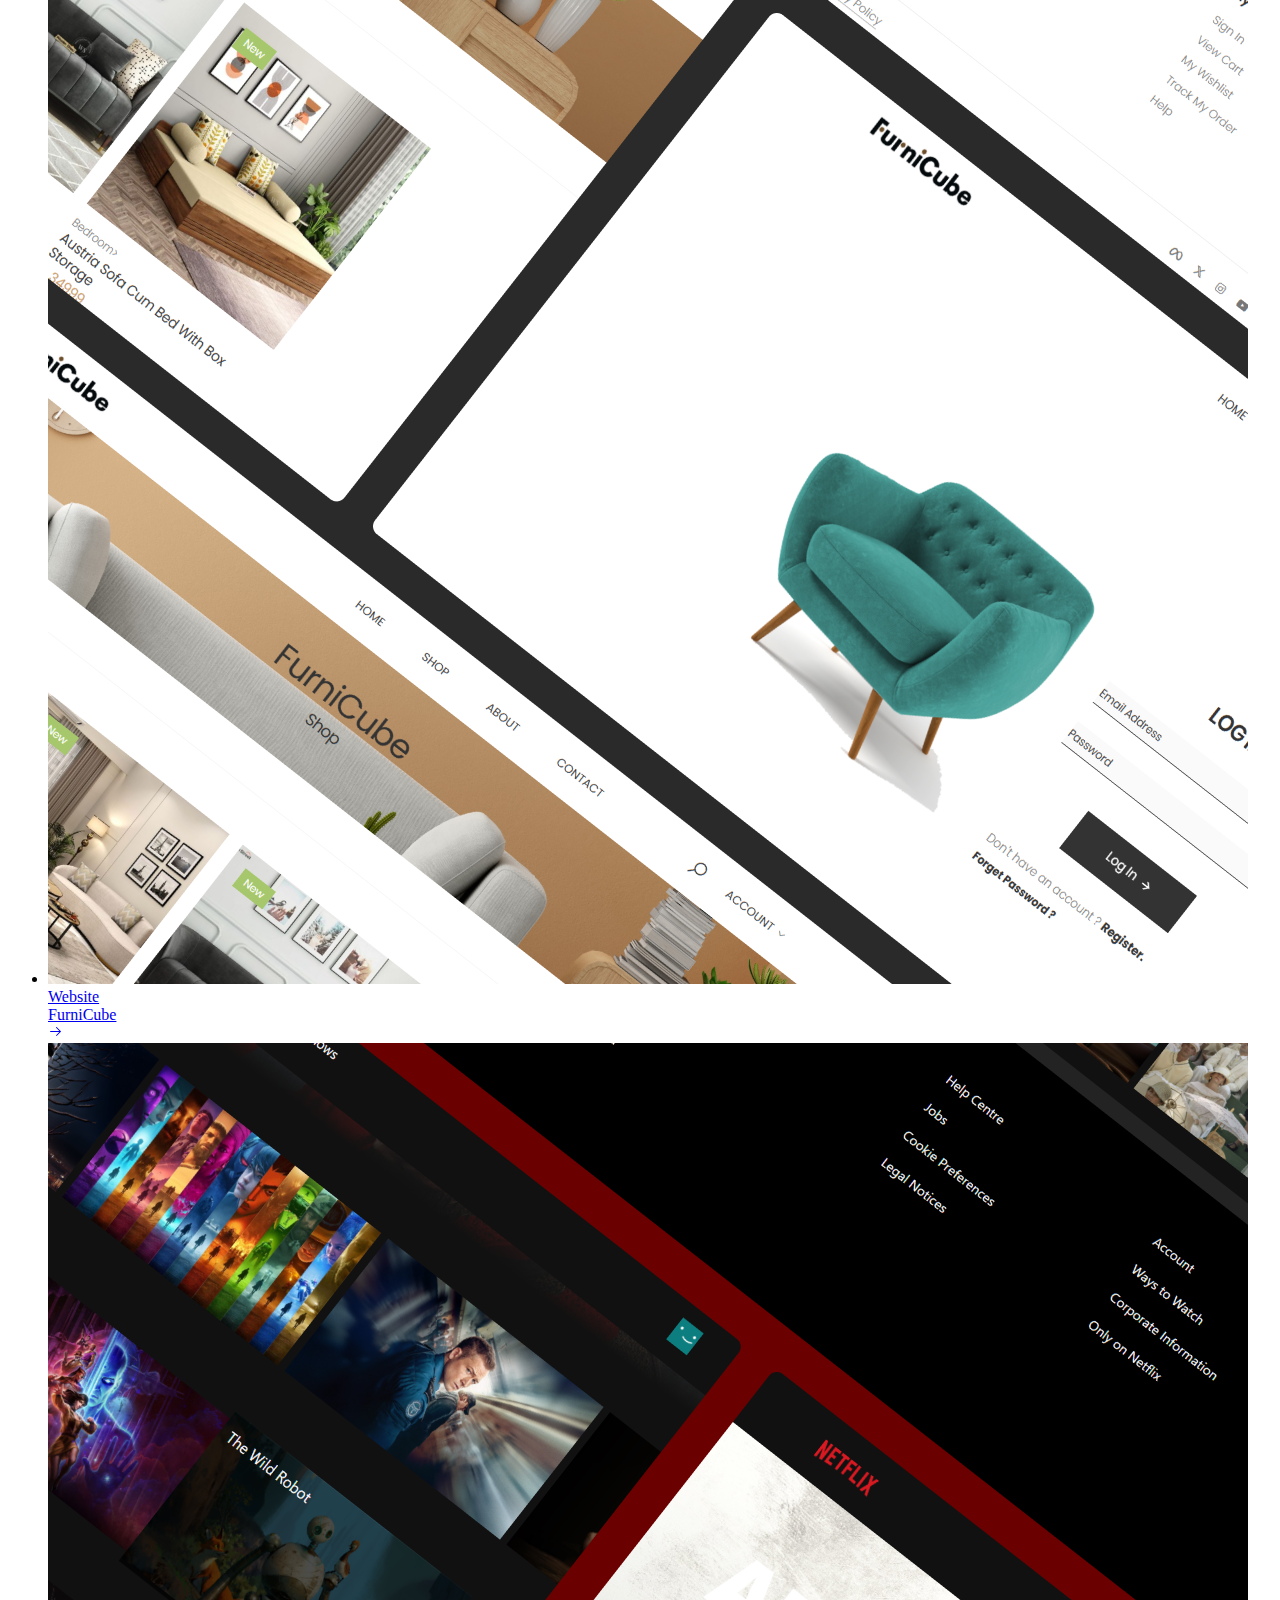
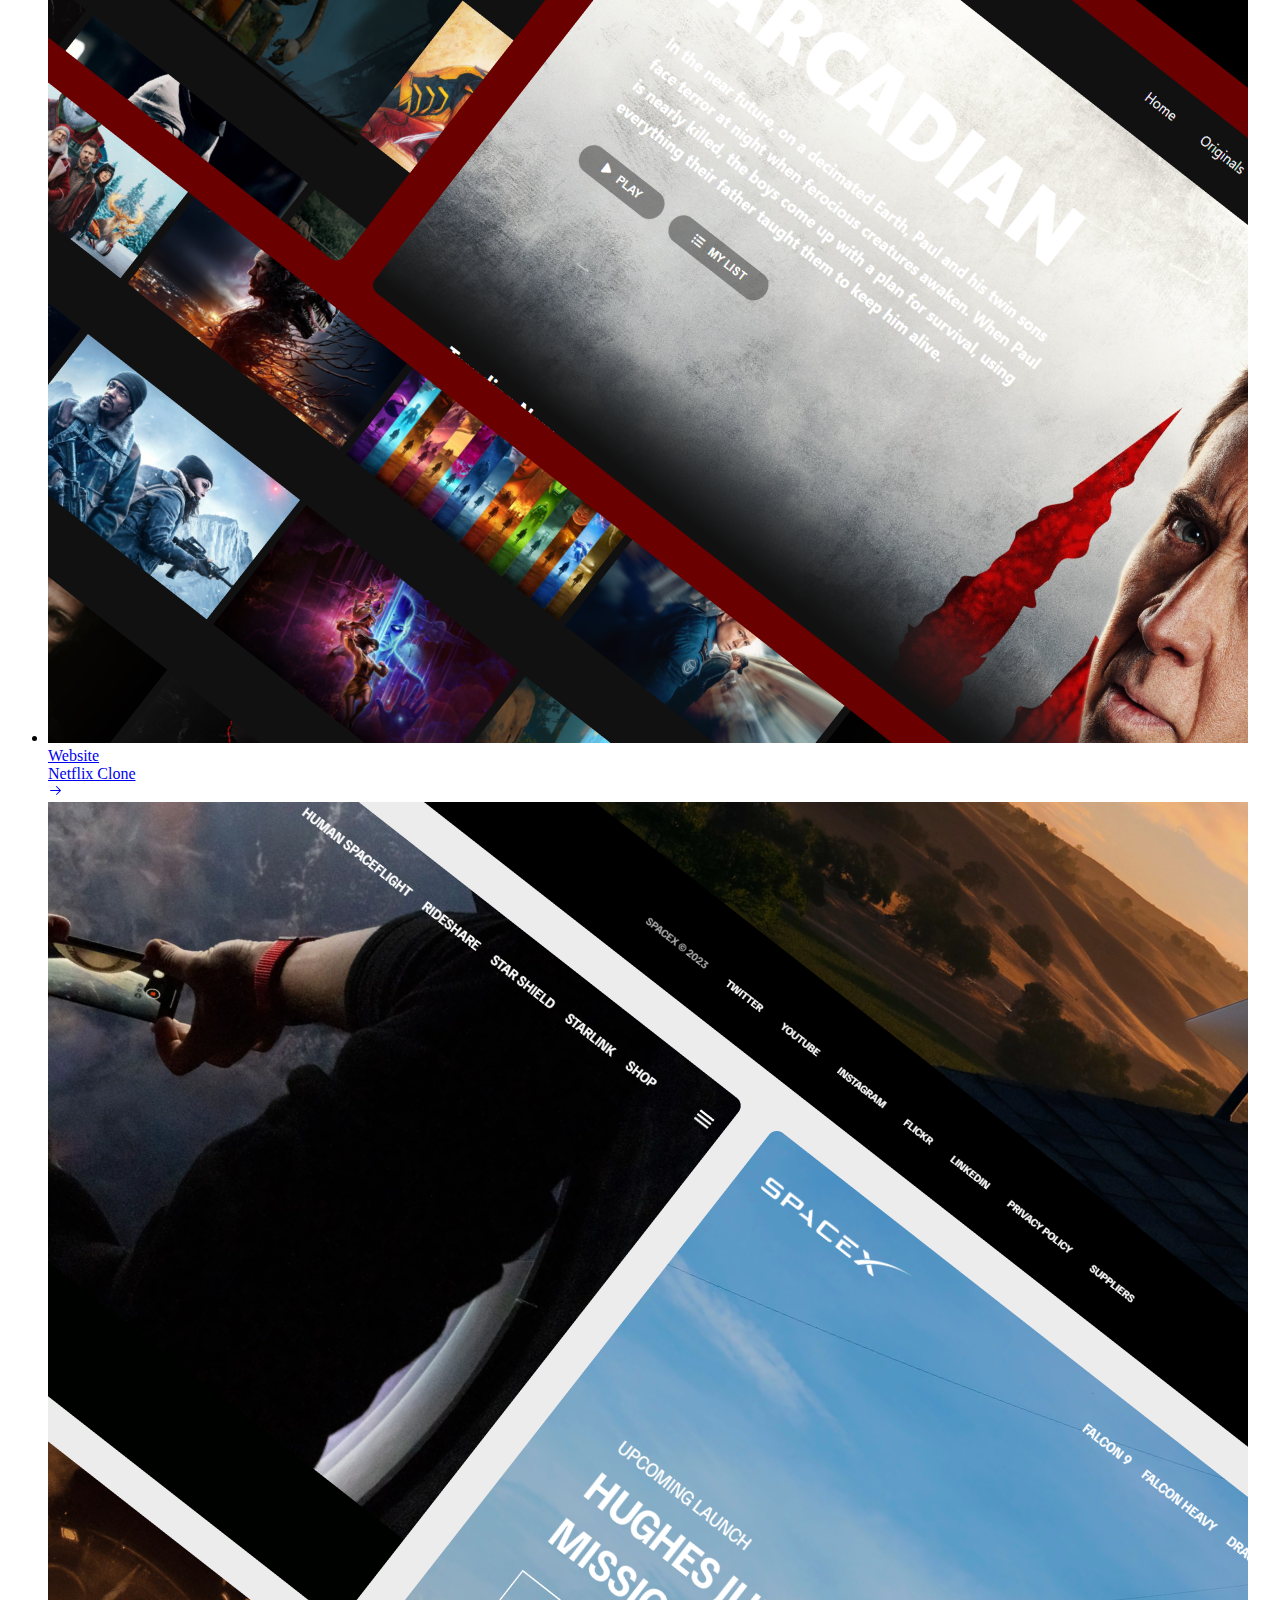
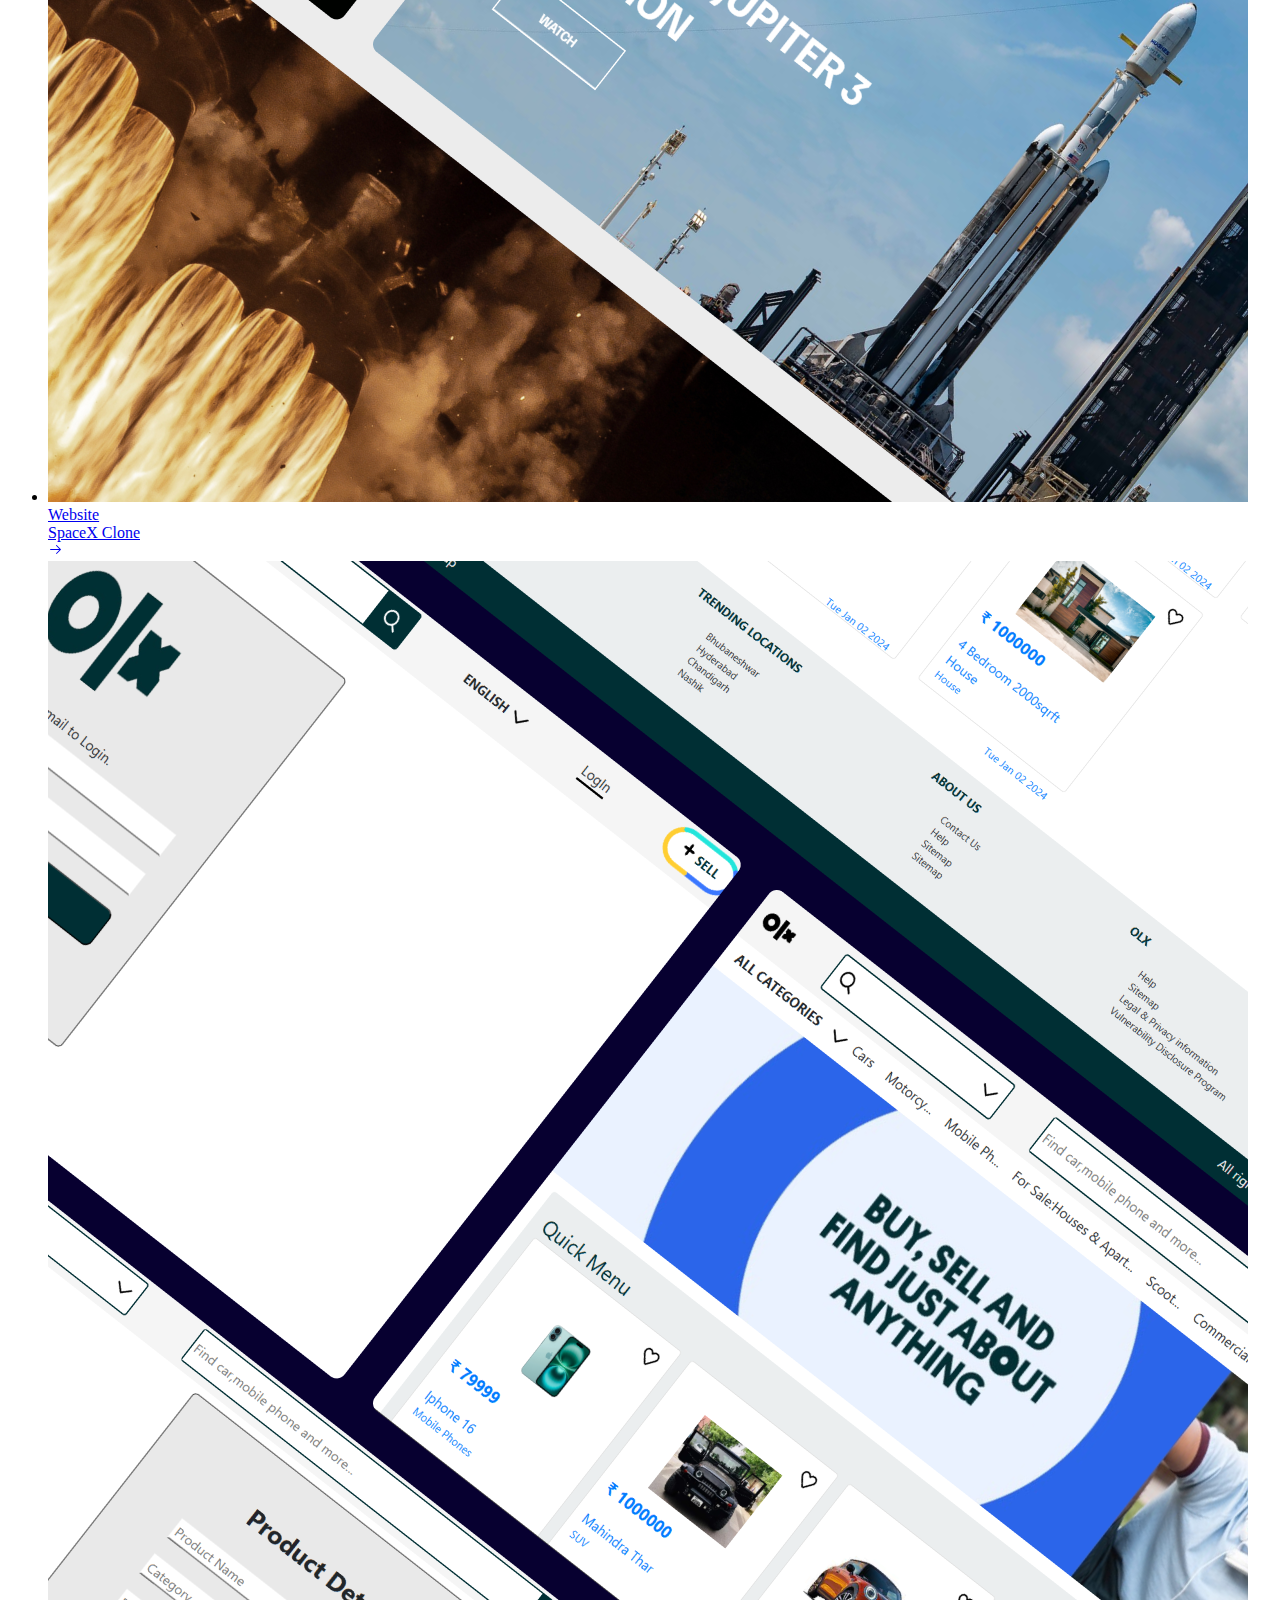
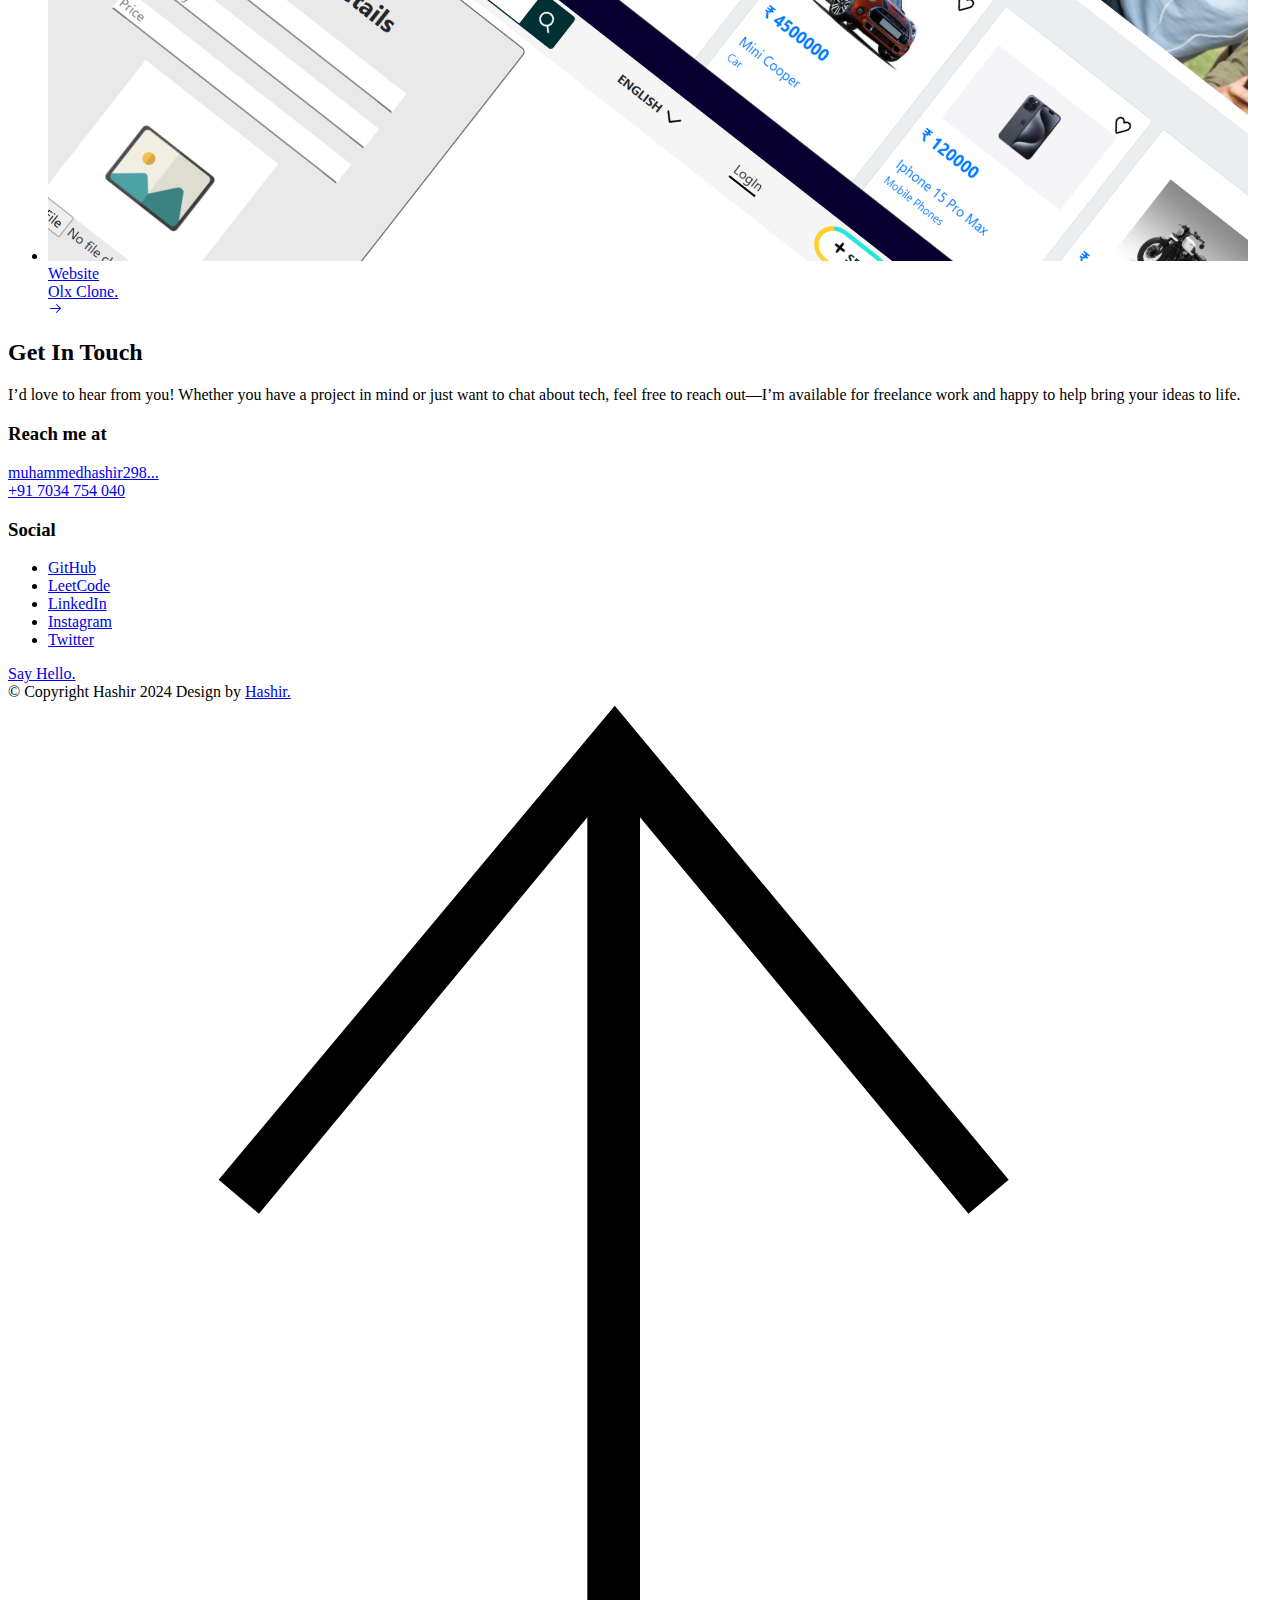
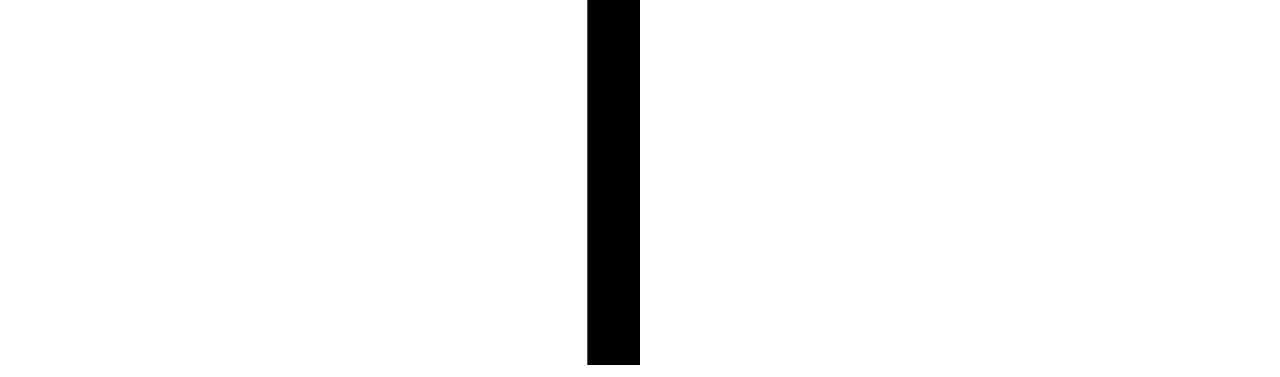
==== commit cb4bd56a: "exp" ====
--- a/index.html
+++ b/index.html
@@ -194,7 +194,11 @@
                                         <p class="timeline__timeframe">Jan 2025 - Present</p>
                                 </div>
                                 <div class="timeline__desc">
-                                    <p>As an Associate Web Developer, I contributed to building dynamic and engaging web applications using the MERN stack (MongoDB, Express.js, React.js, and Node.js). I collaborated closely with the creative team to develop innovative digital solutions that align with LWYD's mission of revolutionizing branding through bold and eccentric campaigns. My role involved creating responsive user interfaces, optimizing backend services, and delivering seamless user experiences that support the company’s goal of crafting unforgettable brand stories with precision and creativity.</p>
+                                    <p>As a Web Developer at LWYD, I primarily focus on frontend development using React.js and Next.js.
+                                         I am the sole developer responsible for maintaining and enhancing existing websites while also
+                                          building new ones from scratch. My role involves ensuring seamless user experiences, optimizing
+                                           performance, and implementing modern web technologies to support LWYD’s mission of delivering bold
+                                            and innovative branding solutions.</p>
                                 </div>
                             </div>
 
